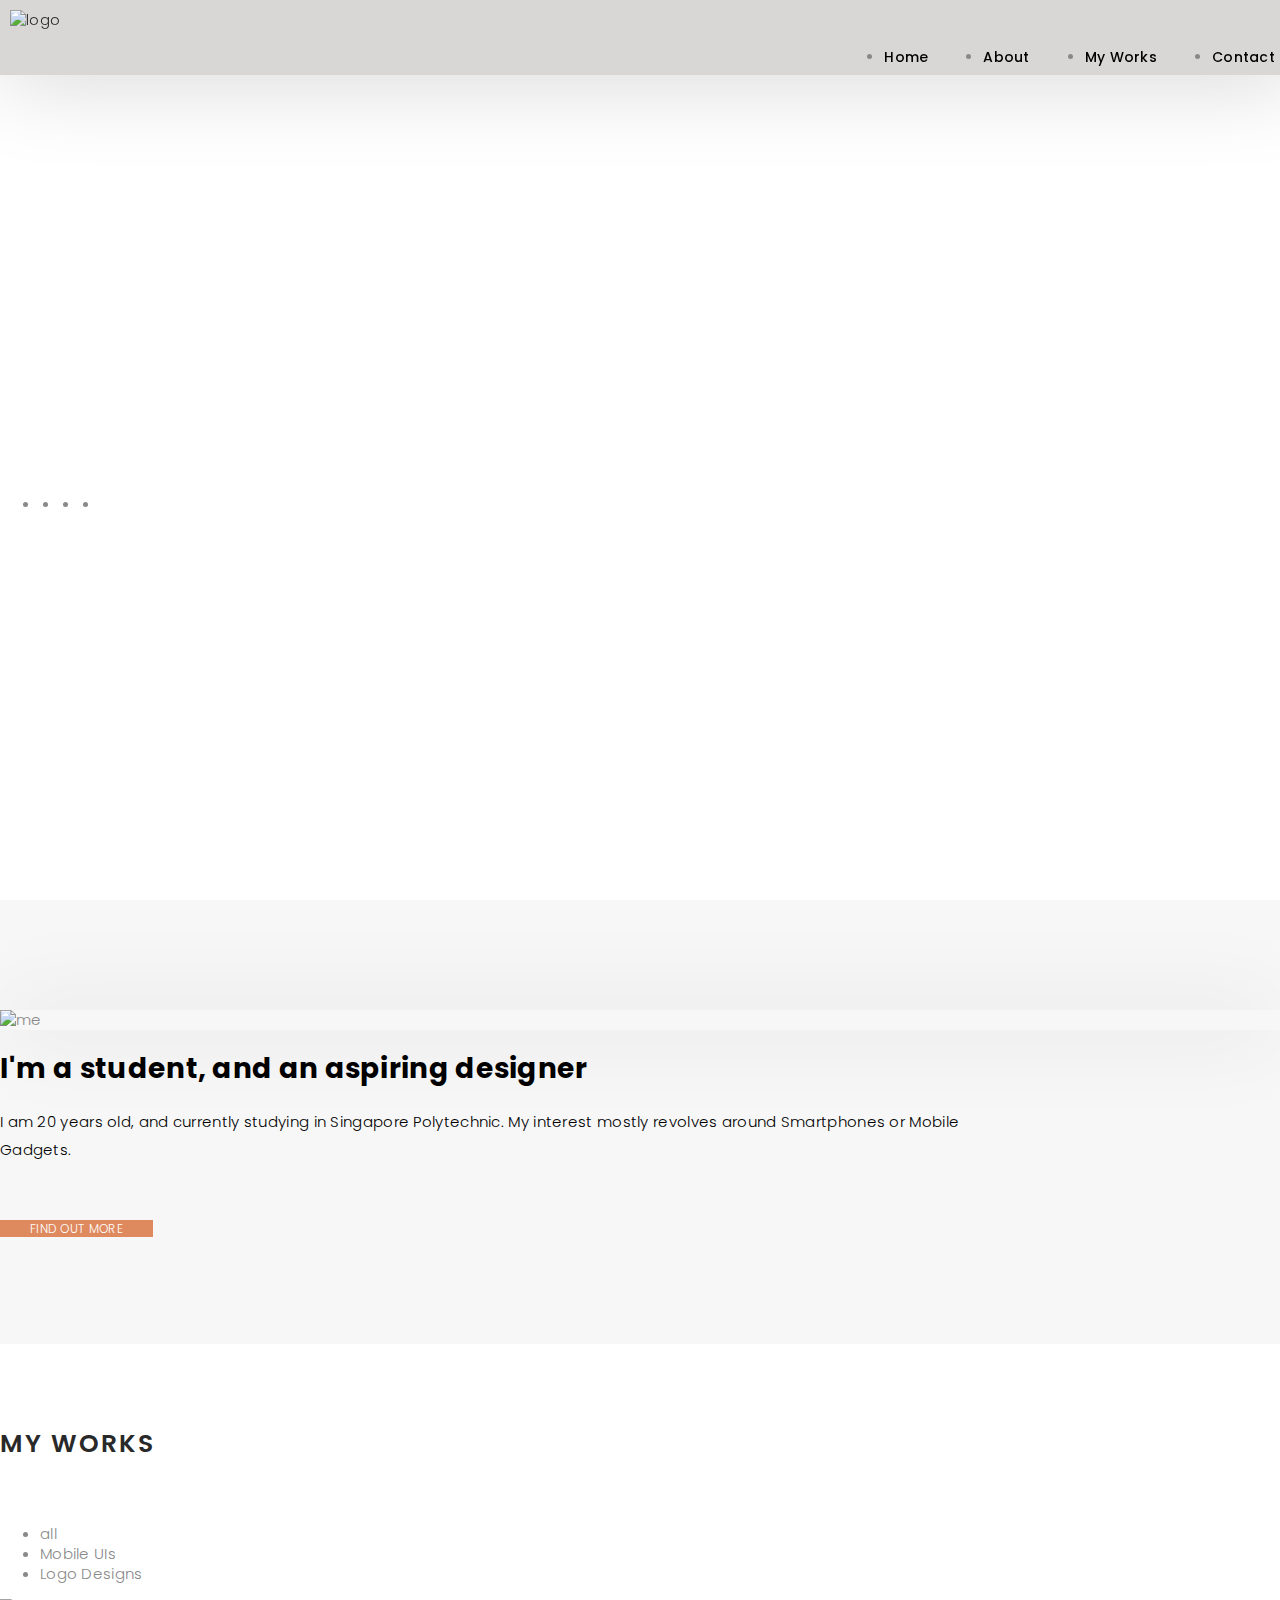
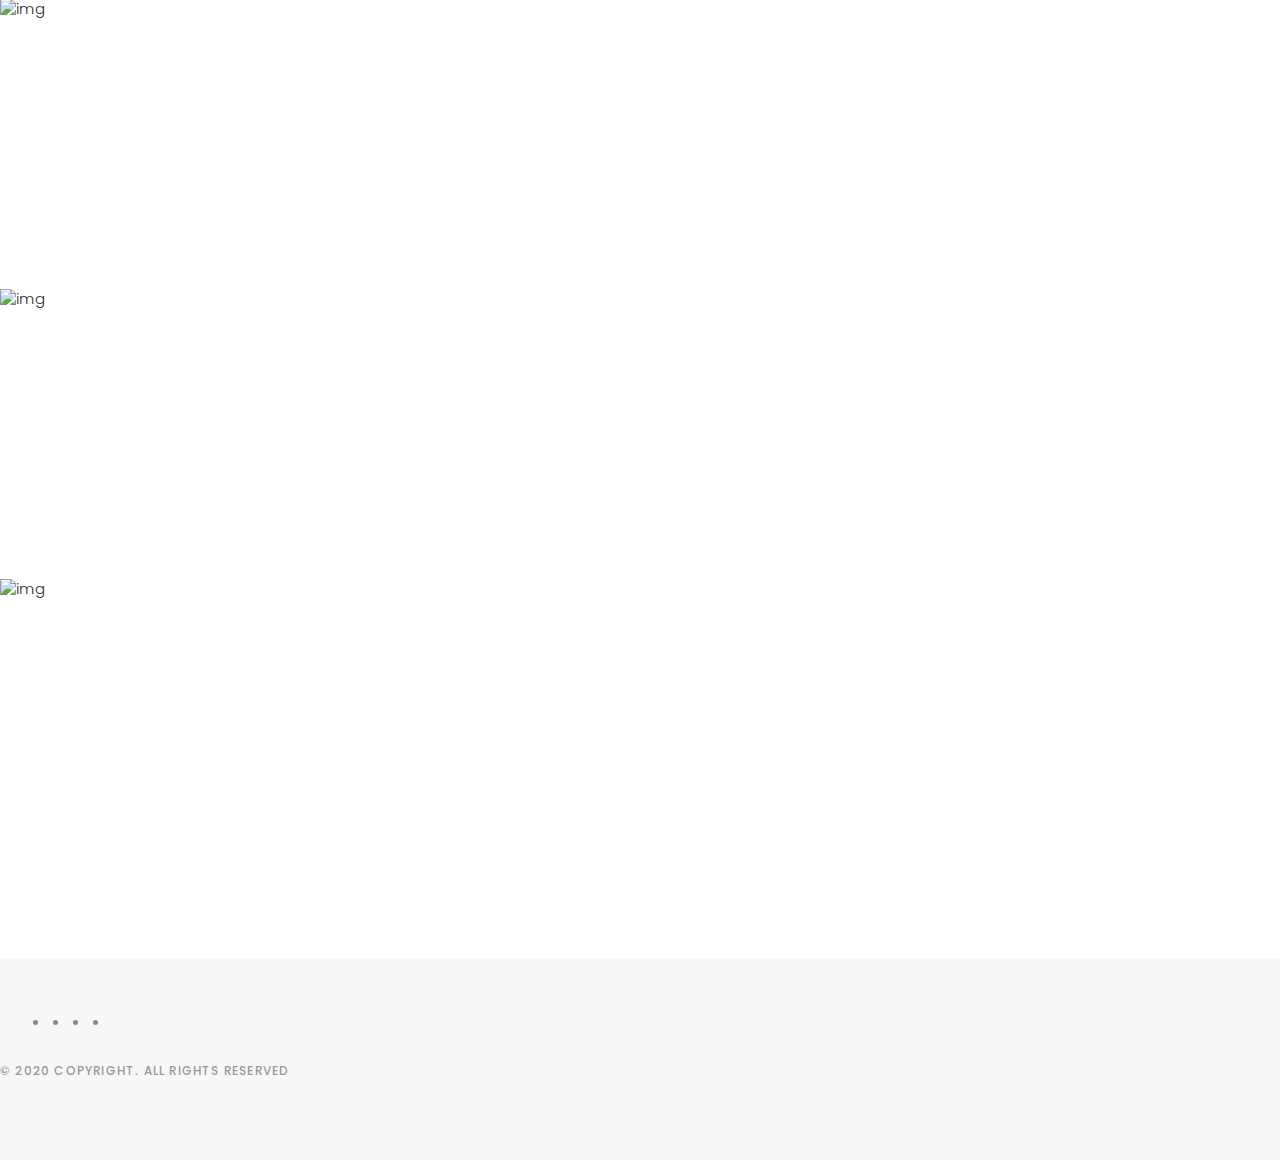
==== index.html @ abecac4b "Update index.html" ====
<!DOCTYPE html>
<html lang="en">

<head>
    <!-- meta -->
    <meta charset="utf-8">
    <meta content="width=device-width, initial-scale=1.0" name="viewport">

    <title>Nurafian Z | Home</title>
    <meta content="" name="keywords">
    <meta content="" name="description">

    <!-- Google Fonts -->
    <link href="https://fonts.googleapis.com/css?family=Poppins:300,300i,400,400i,500,500i,600,600i,700,700i"
        rel="stylesheet">

    <!-- Bootstrap CSS File -->
    <link href="lib/bootstrap/css/bootstrap.min.css" rel="stylesheet">

    <!-- Libraries CSS Files -->
    <link href="lib/ionicons/css/ionicons.min.css" rel="stylesheet">
    <link href="lib/owlcarousel/assets/owl.carousel.min.css" rel="stylesheet">
    <link href="lib/magnific-popup/magnific-popup.css" rel="stylesheet">
    <link href="lib/hover/hover.min.css" rel="stylesheet">

    <!-- Main Stylesheet File -->
    <link href="css/index.css" rel="stylesheet">

    <!-- Responsive css -->
    <link href="css/index_responsive.css" rel="stylesheet">

    <!-- Favicon -->
    <link rel="shortcut icon" href="images/favicon.png">

    <!-- JavaScript Libraries -->
    <script src="lib/jquery/jquery.min.js"></script>
    <script src="lib/jquery/jquery-migrate.min.js"></script>
    <script src="lib/typed/typed.js"></script>
    <script src="lib/bootstrap/js/bootstrap.bundle.min.js"></script>
    <script src="lib/owlcarousel/owl.carousel.min.js"></script>
    <script src="lib/magnific-popup/magnific-popup.min.js"></script>
    <script src="lib/isotope/isotope.pkgd.min.js"></script>

    <!-- Local JavaScript File -->
    <script src="js/index.js"></script>
</head>

<body>

    <!-- start section navbar -->
    <nav id="main-nav">
        <div class="row">
            <div class="container">

                <div class="logo">
                    <a href="index.html"><img src="images/Logo.png" alt="logo"></a>
                </div>

                <div class="responsive"><i data-icon="m" class="ion-navicon-round"></i></div>

                <ul class="nav-menu list-unstyled">
                    <li><a href="#header" class="menu-active">Home</a></li>
                    <li><a href="#about">About</a></li>
                    <li><a href="#myworks">My Works</a></li>
                    <li><a href="#not-done-yet">Contact</a></li>
                </ul>

            </div>
        </div>
    </nav>
    <!-- End section navbar -->


    <!-- start section header -->
    <div id="header" class="home">

        <div class="container">
            <div class="header-content">
                <h1>Howdy! <br> I'm <span class="typed"></span></h1>
                <p>A Student, an aspiring UX Designer</p>

                <ul class="list-unstyled list-social">
                    <li><a href="https://www.facebook.com/Gumokz"><i class="ion-social-facebook"></i></a></li>
                    <li><a href="https://twitter.com/_nrf_z"><i class="ion-social-twitter"></i></a></li>
                    <li><a href="https://www.instagram.com/nrfz._"><i class="ion-social-instagram"></i></a></li>
                    <li><a href="https://www.linkedin.com/in/nurafian-zulkifli"><i class="ion-social-linkedin"></i></a>
                    </li>
                </ul>
            </div>
        </div>
    </div>
    <!-- End section header -->


    <!-- start section about us -->
    <div id="about" class="paddsection">
        <div class="container">
            <div class="row justify-content-between">

                <div class="col-lg-4 ">
                    <div class="div-img-bg">
                        <div class="about-img">
                            <img src="images/me.jpg" class="img-responsive" alt="me">
                        </div>
                    </div>
                </div>

                <div class="col-lg-7">
                    <div class="about-descr">

                        <p class="p-heading">I'm a student, and an aspiring designer</p>
                        <p class="separator">I am 20 years old, and currently studying in Singapore Polytechnic. My
                            interest mostly revolves around Smartphones or Mobile Gadgets.</p> <br><br>
                        <a href="about.html" class="btn btn-primary btn-lg" role="button">Find out more</a>
                    </div>

                </div>
            </div>
        </div>
    </div>
    <!-- end section about us -->


    <!-- start section portfolio -->
    <div id="myworks" class="text-center paddsection">

        <div class="container">
            <div class="section-title text-center">
                <h2>My Works</h2>
            </div>
        </div>

        <div class="container">
            <div class="row">
                <div class="col-md-12">

                    <div class="portfolio-list">

                        <ul class="nav list-unstyled" id="portfolio-flters">
                            <li class="filter filter-active" data-filter=".all">all</li>
                            <li class="filter" data-filter=".mobileui">Mobile UIs</li>
                            <li class="filter" data-filter=".logodesign">Logo Designs</li>
                        </ul>

                    </div>

                    <div class="portfolio-container">

                        <div class="col-lg-4 col-md-6 portfolio-thumbnail all mobileui">
                            <a class="popup-img" href="images/portfolio/frc.png">
                                <img src="images/portfolio/frc.png" alt="img">
                            </a>
                        </div>

                        <div class="col-lg-4 col-md-6 portfolio-thumbnail all mobileui">
                            <a class="popup-img" href="images/portfolio/fls.png">
                                <img src="images/portfolio/fls.png" alt="img">
                            </a>
                        </div>

                        <div class="col-lg-4 col-md-6 portfolio-thumbnail all logodesign">
                            <a class="popup-img" href="images/portfolio/ffl.png">
                                <img src="images/portfolio/ffl.png" alt="img">
                            </a>
                        </div>
                    </div>
                </div>
            </div>
        </div>

    </div>
    <!-- End section portfolio -->


    <!-- start section footer -->
    <div id="footer" class="text-center">
        <div class="container">
            <div class="socials-media text-center">

                <ul class="list-unstyled">
                    <li><a href="https://www.facebook.com/Gumokz"><i class="ion-social-facebook"></i></a></li>
                    <li><a href="https://twitter.com/_nrf_z"><i class="ion-social-twitter"></i></a></li>
                    <li><a href="https://www.instagram.com/nrfz._"><i class="ion-social-instagram"></i></a></li>
                    <li><a href="https://www.linkedin.com/in/nurafian-zulkifli"><i class="ion-social-linkedin"></i></a>
                    </li>
                </ul>

            </div>

            <p>&copy; 2020 Copyright. All rights reserved</p>
        </div>
    </div>
    <!-- End section footer -->

</body>

</html>
---- css/index.css ----
/*-----------------------------------------------------------------------------------*/
/*  General Styling
/*-----------------------------------------------------------------------------------*/

html {
    scroll-behavior: smooth;
}

body {
    background: #ffffff;
    color: #898989;
    font-family: 'Poppins', Arial;
    font-size: 15px;
    font-weight: 300;
    line-height: 20px;
    letter-spacing: 0.02em;
    overflow-x: hidden;
    margin: 0 auto;
    padding: 0;
    box-sizing: border-box;
}

h1, h3, h5, h6 {
    margin: 0;
}

h2 {
    margin: 0;
    color: #292929;
    font-weight: 600;
}

h4 {
    margin: 0;
    color: #292929;
    font-size: 14px;
    font-weight: 600;
}

a {
    color: #292929;
    text-decoration: none !important;
    transition: all 0.5s ease-in-out 0s;
}

a:hover {
    transition: all 0.5s ease-in-out 0s;
}

a:hover, a:focus {
    color: #b8a07e;
    text-decoration: underline;
}

nav ul li a {
    padding: 2px 0 0 0;
    position: relative;
    display: block;
    font-size: 12px;
    color: #999999;
    letter-spacing: 0.1em;
    font-weight: 500;
    line-height: 14px;
    text-transform: uppercase;
    transition: all 0.5s ease-in-out 0s;
}

p {
    margin: 25px 0;
    padding: 0;
    font-size: 15px;
    color: #999999;
    line-height: 28px;
}

.btn {
    background: #333;
    border: medium none;
    border-radius: 0;
    color: #fff;
    font-size: 12px;
    height: 50px;
    line-height: 50px;
    padding: 0 30px;
    text-transform: uppercase;
}

.btn:hover, .btn:focus {
    color: #fff;
}

.padDiv {
    padding: 30px 20px;
}

.section-title {
    margin-bottom: 70px;
}

.section-title h2 {
    font-size: 25px;
    letter-spacing: 2px;
    text-transform: uppercase;
}

.form-control {
    background-color: transparent;
    border: 1px solid #999;
    border-radius: 0;
    color: #999999;
    font-size: 12px;
    font-weight: 500;
    height: 50px;
    letter-spacing: 0.1em;
    padding-left: 10px;
    margin: 0 0 25px 0;
    line-height: 14px;
    text-transform: uppercase;
}

.form-control:focus {
    box-shadow: none;
    outline: 0 none;
}

.paddsection {
    padding-top: 90px;
    padding-bottom: 90px;
}

.paddsections {
    padding-top: 90px;
    padding-bottom: 90px !important;
}

.hvr-shutter-in-horizontal::before {
    background: #333;
}

.hvr-shutter-in-horizontal:hover {
    background: #b8a07e;
}

.mb-30 {
    margin-bottom: 30px;
}


/*-----------------------------------------------------------------------------------*/
/*  Navbar Top
/*-----------------------------------------------------------------------------------*/

nav {
    position: fixed;
    background: rgba(214, 211, 211, 0.931);
    z-index: 1000;
    width: 100%;
    padding: 10px;
    box-shadow: 0px 2px 92px 0px rgba(0, 0, 0, 0.18);
}

.nav-menu {
    float: right;
    line-height: 32px;
    margin-bottom: 0;
    padding-top: 16px;
}

nav ul li {
    float: left;
    margin-right: 15px;
    font-family: 'Poppins', sans-serif;
    font-size: 14px;
    margin-left: 40px;
}

nav ul li a {
    padding: 2px 0 0 0;
    position: relative;
    display: block;
    font-size: 14px;
    color: #000;
    font-family: 'Poppins', helvetica;
    font-weight: 500;
    line-height: 16px;
    text-transform: uppercase;
    letter-spacing: 0.02em;
    text-transform: capitalize;
}

.logo {
    float: left;
}

.logo img {
    width: 95px;
    height: 60px;
}

.responsive {
    display: none;
    font-size: 23px;
}

.active {
    color: #afafaf;
}


/*----------------------------------------------------------------------------------*/
/*  Header
/*-----------------------------------------------------------------------------------*/

#header {
    background: url("../images/header.png") repeat scroll center center / cover;
    height: 100vh;
    width: 100%;
}

#header .header-content {
    height: 100vh;
    text-align: left;
    width: 100%;
    display: flex;
    justify-content: center;
    flex-direction: column;
}

.header-content h1 {
    font-size: 40px;
    font-weight: 700;
    margin-bottom: 10px;
    text-transform: uppercase;
    color: #fff;
}

.header-content p {
    font-size: 13px;
    letter-spacing: 5px;
    margin-top: 0;
    margin-bottom: 30px;
    text-transform: capitalize;
    color: #fff;
    font-weight: 500;
}

.header-content .list-social li {
    float: left;
    margin-right: 20px;
}

.header-content .list-social li i {
    color: #fff;
    font-size: 15px;
}


/*-----------------------------------------------------------------------------------*/
/*  About
/*-----------------------------------------------------------------------------------*/

#about {
    width: 100%;
    height: auto;
    background: #f7f7f7;
    padding-top: 110px;
}

#about .div-img-bg {
    box-shadow: 0px 0px 85px 0px rgba(0, 0, 0, 0.144);
}

#about .div-img-bg .about-img img {
    width: 100%;
    height: 400px;
    object-fit: cover;
}

#about .about-descr .p-heading {
    font-family: 'Poppins', serif;
    font-size: 28px;
    text-align: left;
    font-weight: bold;
    color: #000;
}

#about .about-descr .separator {
    max-width: 80%;
    margin-bottom: 0;
    text-align: left;
    color: #000;
}

#about .btn-primary {
    background-color: #DE895E;
    width: 90%;
}


/*-----------------------------------------------------------------------------------*/
/*  Portfolio
/*-----------------------------------------------------------------------------------*/

#portfolio {
    position: relative;
    padding-bottom: 50px;
}

#portfolio .portfolio-list {
    margin-bottom: 50px;
}

#portfolio .portfolio-list .nav {
    display: inline-block;
    margin: 0;
}

#portfolio .portfolio-list .nav li {
    margin: 0 40px 0 0;
    float: left;
    font-size: 14px;
    color: #999999;
    line-height: 16px;
    cursor: pointer;
    font-family: 'Poppins', helvetica;
    font-weight: 500;
    letter-spacing: 0.02em;
    text-transform: capitalize;
    -moz-transition: all 0.5s ease-in-out 0s;
    -ms-transition: all 0.5s ease-in-out 0s;
    -o-transition: all 0.5s ease-in-out 0s;
    -webkit-transition: all 0.5s ease-in-out 0s;
    transition: all 0.5s ease-in-out 0s;
}

#portfolio .portfolio-list .nav li:hover, #portfolio .portfolio-list .nav li.filter-active {
    color: #b8a07e;
    -moz-transition: all 0.5s ease-in-out 0s;
    -ms-transition: all 0.5s ease-in-out 0s;
    -o-transition: all 0.5s ease-in-out 0s;
    -webkit-transition: all 0.5s ease-in-out 0s;
    transition: all 0.5s ease-in-out 0s;
}

#portfolio .portfolio-container {
    display: inline-block;
    margin-bottom: 50px;
    width: 100%;
}

.portfolio-thumbnail {
    margin-bottom: 30px;
    overflow: hidden;
    min-height: 260px;
}

.portfolio-thumbnail img {
    max-width: 100%;
}


/*-----------------------------------------------------------------------------------*/
/*  Footer
/*-----------------------------------------------------------------------------------*/

#footer {
    background: #f7f7f7;
    padding-top: 50px;
    padding-bottom: 50px;
}

#footer .socials-media {
    width: 100%;
}

#footer .socials-media ul {
    display: inline-block;
    float: none;
    margin: 0 0 20px 0;
}

#footer .socials-media ul li {
    float: left;
    margin-left: 10px;
    margin-right: 10px;
}

#footer .socials-media ul li a {
    font-size: 24px;
    color: #999;
    letter-spacing: 0.1em;
    font-weight: 500;
    background: transparent;
    text-transform: uppercase;
    -moz-transition: all 0.5s ease-in-out 0s;
    -ms-transition: all 0.5s ease-in-out 0s;
    -o-transition: all 0.5s ease-in-out 0s;
    -webkit-transition: all 0.5s ease-in-out 0s;
    transition: all 0.5s ease-in-out 0s;
}

#footer .socials-media ul li a:hover {
    color: #b8a07e;
    -moz-transition: all 0.5s ease-in-out 0s;
    -ms-transition: all 0.5s ease-in-out 0s;
    -o-transition: all 0.5s ease-in-out 0s;
    -webkit-transition: all 0.5s ease-in-out 0s;
    transition: all 0.5s ease-in-out 0s;
}

#footer p {
    font-size: 12px;
    letter-spacing: 0.1em;
    font-weight: 500;
    margin-top: 0;
    text-transform: uppercase;
}

.credits {
    font-size: 13px;
}
---- css/index_responsive.css ----
/*-----------------------------------------------------------------------------------*/ 
/* Width between 1200x to 0
/*-----------------------------------------------------------------------------------*/ 

@media (min-width: 1200px) {}


/*-----------------------------------------------------------------------------------*/ 
/* Width between 992px to 1199px
/*-----------------------------------------------------------------------------------*/ 

@media (min-width: 992px) and (max-width: 1199px) {}


/*-----------------------------------------------------------------------------------*/ 
/* Width between 768px to 991px
/*-----------------------------------------------------------------------------------*/ 

@media (min-width: 768px) and (max-width: 991px) {
    /* Navbar */
    nav {
        padding: 10px 15px;
    }
    .nav-menu {
        margin-top: 40px;
        display: none;
        float: none;
        width: 100%;
    }
    .nav-menu li {
        float: none;
        width: 100%;
        text-align: center;
        border-bottom: 1px solid #acacac;
        line-height: 45px;
        margin-left: 0;
        padding-top: 10px;
        padding-bottom: 10px;
    }
    .responsive {
        float: right;
        padding-top: 15px;
        display: block;
    }

    /* About */
    .head-info .header-content .cmaster h1 {
        font-size: 32px;
    }
    #about .div-img-bg {
        padding: 0;
    }
    #about .div-img-bg .about-img img {
        margin-top: 0%;
        margin-left: calc(0% - 0px);
    }
    #about .about-descr .p-heading {
        font-size: 20px;
        text-align: center;
    }
    #about .about-descr .separator {
        max-width: 100%;
        margin-bottom: 0;
    }
    #about .btn-primary {
        width: 100%;
    }
    
    /* portfolio */
    #portfolio .portfolio-list .nav li {
        float: none;
        margin: 20px;
        display: inline-block;
    }

    /* Footer */
    #footer .socials-media ul li {
        margin-right: 0;
        margin-left: 0;
        float: none;
        display: inline-block;
    }
}


/*-----------------------------------------------------------------------------------*/ 
/* Width between 767px to 0
/*-----------------------------------------------------------------------------------*/ 

@media (max-width: 767px) {
    /* Navbar */
    nav {
        padding: 20px 15px;
    }
    .nav-menu {
        margin-top: 40px;
        display: none;
        float: none;
        width: 100%;
    }
    .nav-menu li {
        float: none;
        width: 100%;
        text-align: center;
        border-bottom: 1px solid #acacac;
        line-height: 45px;
        margin-left: 0;
        padding-top: 10px;
        padding-bottom: 10px;
    }
    .responsive {
        float: right;
        padding-top: 15px;
        display: block;
    }

    /* Header */
    #header {
        background: url("../images/header-600.png") repeat scroll center center / cover;
        height: 100vh;
        width: 100%;
    }
    #header .header-content {
        height: 80vh;
    }
    .header-content h1 {
        font-size: 36px;
    }

    /* About */
    .head-info .header-content h1 {
        font-size: 32px;
    }
    #about .div-img-bg {
        padding: 0;
    }
    #about .div-img-bg .about-img img {
        margin-top: 0%;
        margin-left: calc(0% - 0px);
    }
    #about .about-descr .p-heading {
        font-size: 20px;
        text-align: center;
    }
    #about .about-descr .separator {
        max-width: 100%;
        margin-bottom: 0;
    }
    #about .btn-primary {
        width: 100%;
    }

    /* portfolio */
    #portfolio .portfolio-list .nav li {
        float: none;
        margin: 20px;
        display: inline-block;
    }

    /* Footer */
    #footer .socials-media ul li {
        margin-right: 0;
        margin-left: 0;
        float: none;
        display: inline-block;
    }
}


/*-----------------------------------------------------------------------------------*/ 
/* Width between 600px to 0
/*-----------------------------------------------------------------------------------*/ 

@media (max-width: 600px) {
    /* Navbar */
    nav {
        padding-top: 19px;
        padding-right: 40px;
        padding-bottom: 19px;
        padding-left: 30px;
    }
    .nav-menu {
        margin-top: 40px;
        display: none;
        float: none;
        width: 100%;
    }
    .nav-menu li {
        float: none;
        width: 100%;
        text-align: center;
        border-bottom: 1px solid #acacac;
        line-height: 45px;
        margin-left: 0;
        padding-top: 10px;
        padding-bottom: 10px;
    }
    .responsive {
        float: right;
        padding-top: 15px;
        display: block;
    }
    /*  */
    #header {
        background: url("../images/header-600.png") repeat scroll center center / cover;
        height: 100vh;
        width: 100%;
    }
    #header .header-content {
        height: 80vh;
    }
    .header-content h1 {
        font-size: 26px;
    }
    /* About */
    .head-info .header-content h1 {
        font-size: 32px;
    }
    #about .div-img-bg {
        padding: 0;
    }
    #about .div-img-bg .about-img img {
        margin-top: 0%;
        margin-left: calc(0% - 0px);
    }
    .col-lg-7 {
        margin-top: 5%;
    }
    #about .about-descr .p-heading {
        font-size: 20px;
        text-align: center;
    }
    #about .about-descr .separator {
        max-width: 100%;
        margin-bottom: 0;
    }
    /* portfolio */
    #portfolio .portfolio-list .nav li {
        float: none;
        margin: 10px;
        display: inline-block;
    }
    /* journal */
    #journal .journal-block .journal-info {
        margin-bottom: 30px;
    }
    /* Contact */
    .contact-contact {
        margin-bottom: 30px;
    }
    /* Footer */
    #footer .socials-media ul li {
        margin-right: 0;
        margin-left: 0;
        float: none;
        display: inline-block;
    }
}


/*-----------------------------------------------------------------------------------*/ 
/* Width between 480px to 0
/*-----------------------------------------------------------------------------------*/ 

@media (max-width: 480px) {
    /* Navbar */
    nav {
        padding: 20px 15px;
    }
    .nav-menu {
        margin-top: 40px;
        display: none;
        float: none;
        width: 100%;
    }
    .nav-menu li {
        float: none;
        width: 100%;
        text-align: center;
        border-bottom: 1px solid #acacac;
        line-height: 45px;
        margin-left: 0;
        padding-top: 10px;
        padding-bottom: 10px;
    }
    .responsive {
        float: right;
        padding-top: 15px;
        display: block;
    }

    /* About */
    .head-info .header-content h1 {
        font-size: 32px;
    }
    #about .div-img-bg {
        padding: 0;
    }
    #about .div-img-bg .about-img img {
        margin-top: 0%;
        margin-left: calc(0% - 0px);
    }
    #about .about-descr .p-heading {
        font-size: 20px;
        text-align: center;
    }
    #about .about-descr .separator {
        max-width: 100%;
        margin-bottom: 0;
    }

    /* Portfolio */
    #portfolio .portfolio-list .nav li {
        float: none;
        margin: 20px;
    }

    /* Footer */
    #footer .socials-media ul li {
        margin-right: 0;
        margin-left: 0;
        float: none;
        display: inline-block;
    }
}


/*-----------------------------------------------------------------------------------*/ 
/* Width between 320px to 0
/*-----------------------------------------------------------------------------------*/ 

@media (max-width: 320px) {
    /* Navbar */
    nav {
        padding: 20px 15px;
    }
    .nav-menu {
        margin-top: 40px;
        display: none;
        float: none;
        width: 100%;
    }
    .nav-menu li {
        float: none;
        width: 100%;
        text-align: center;
        border-bottom: 1px solid #acacac;
        line-height: 45px;
        margin-left: 0;
        padding-top: 10px;
        padding-bottom: 10px;
    }
    .responsive {
        float: right;
        padding-top: 15px;
        display: block;
    }

    /* About */
    .head-info .header-content h1 {
        font-size: 32px;
    }
    #about .div-img-bg {
        padding: 0;
    }
    #about .div-img-bg .about-img img {
        margin-top: 0%;
        margin-left: calc(0% - 0px);
    }
    #about .about-descr .p-heading {
        font-size: 20px;
        text-align: center;
    }
    #about .about-descr .separator {
        max-width: 100%;
        margin-bottom: 0;
    }

    /* Portfolio */
    #portfolio .portfolio-list .nav li {
        float: none;
        margin: 20px;
    }

    /* Footer */
    #footer .socials-media ul li {
        margin-right: 0;
        margin-left: 0;
        float: none;
        display: inline-block;
    }
    /* Single page */
    .entry-comments-body span {
        display: inline-block;
        margin-right: 0;
    }
}
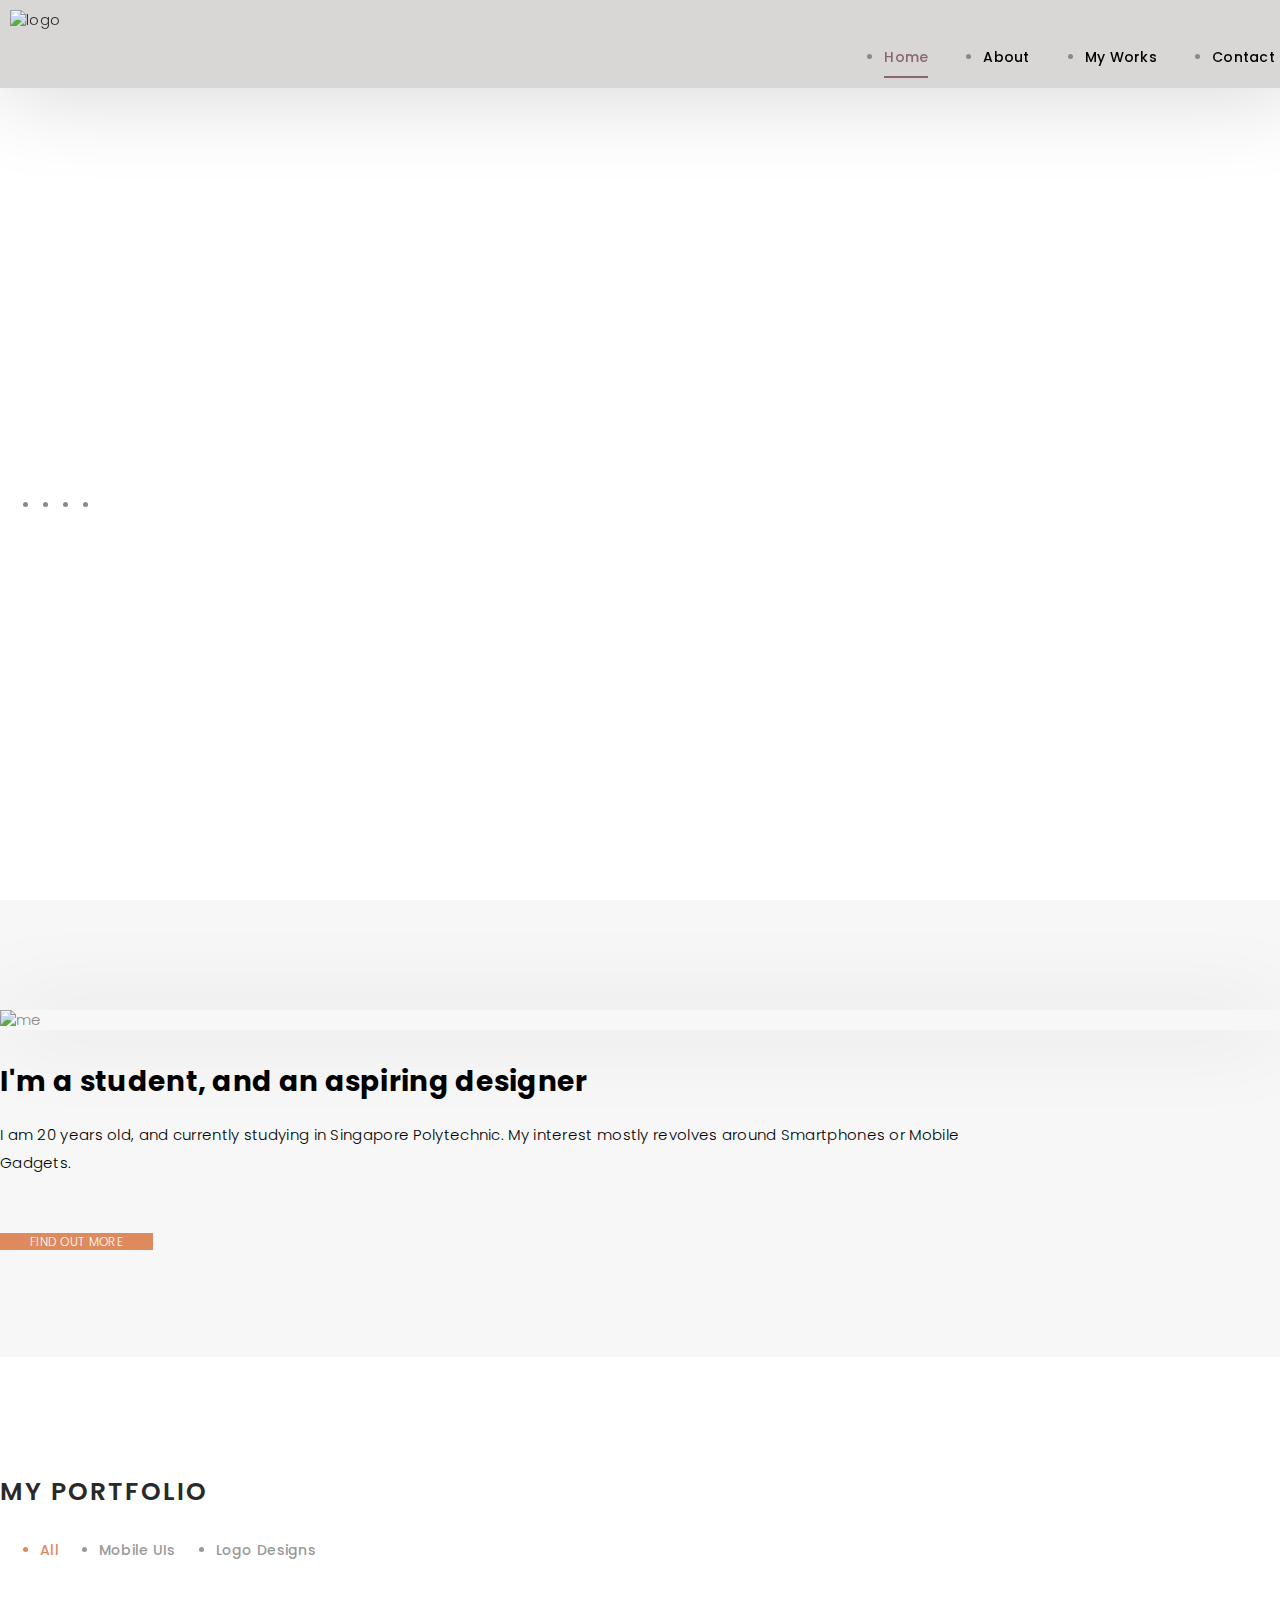
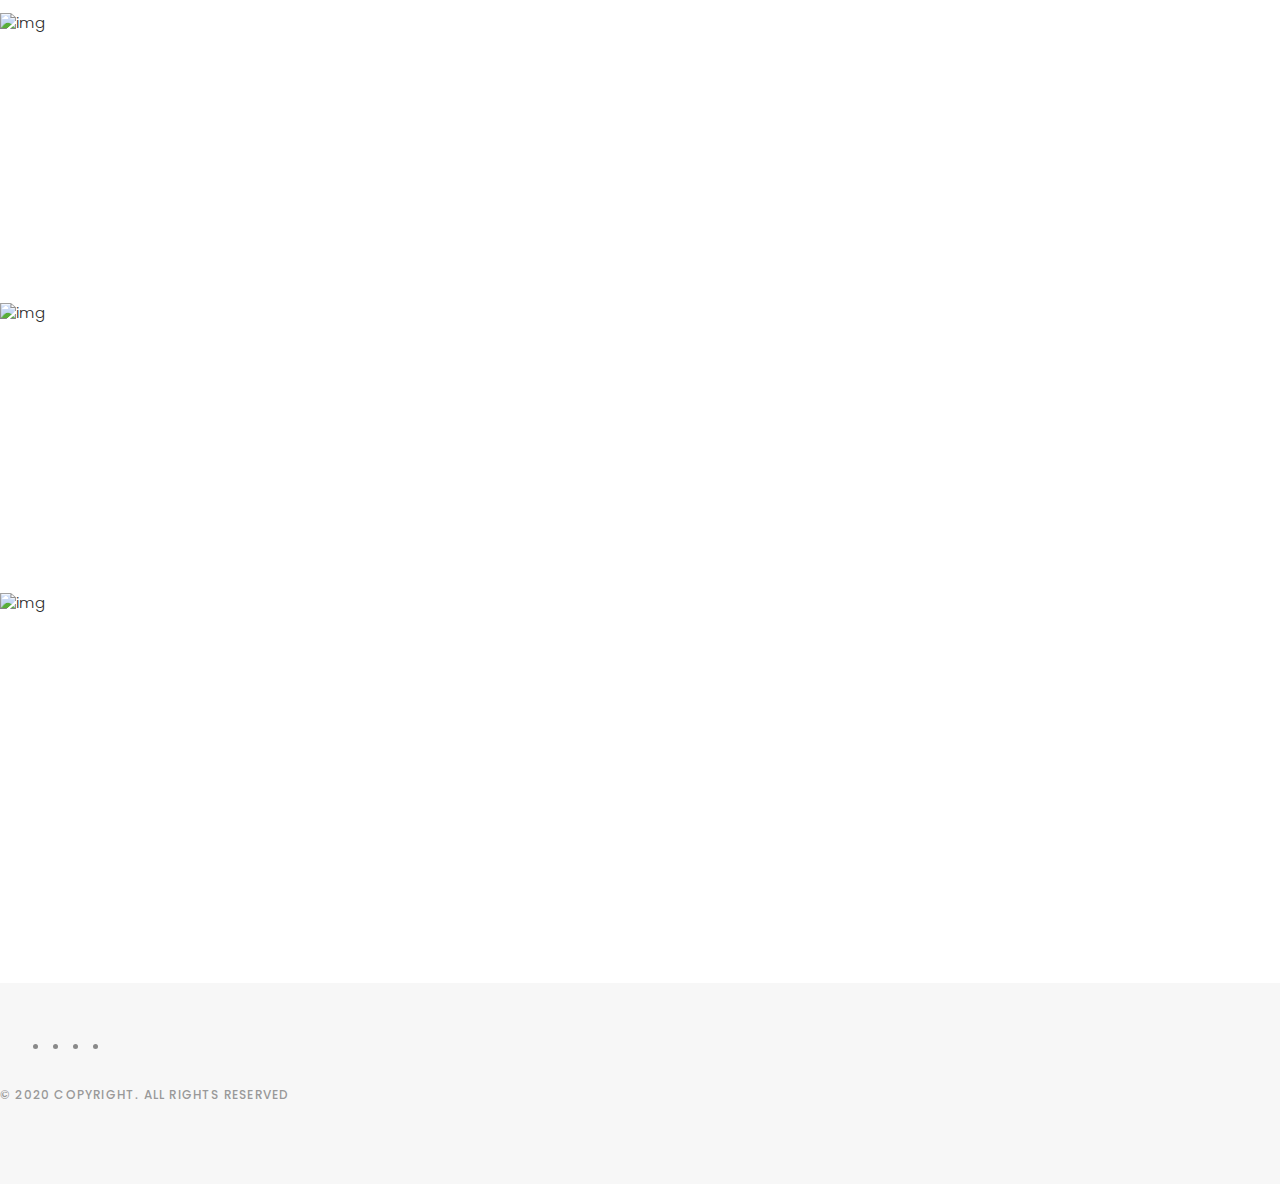
==== commit 568f7801: "Finalized for Public Viewing" ====
--- a/index.html
+++ b/index.html
@@ -47,7 +47,7 @@
 
 <body>
 
-    <!-- start section navbar -->
+    <!-- Start of NavBar -->
     <nav id="main-nav">
         <div class="row">
             <div class="container">
@@ -61,17 +61,17 @@
                 <ul class="nav-menu list-unstyled">
                     <li><a href="#header" class="menu-active">Home</a></li>
                     <li><a href="#about">About</a></li>
-                    <li><a href="#myworks">My Works</a></li>
-                    <li><a href="#not-done-yet">Contact</a></li>
+                    <li><a href="#portfolio">My Works</a></li>
+                    <li><a href="contact.html">Contact</a></li>
                 </ul>
 
             </div>
         </div>
     </nav>
-    <!-- End section navbar -->
+    <!-- End of NavBar -->
 
 
-    <!-- start section header -->
+    <!-- Start of Header -->
     <div id="header" class="home">
 
         <div class="container">
@@ -89,10 +89,10 @@
             </div>
         </div>
     </div>
-    <!-- End section header -->
+    <!-- End of Header -->
 
 
-    <!-- start section about us -->
+    <!-- Start of About -->
     <div id="about" class="paddsection">
         <div class="container">
             <div class="row justify-content-between">
@@ -118,15 +118,15 @@
             </div>
         </div>
     </div>
-    <!-- end section about us -->
+    <!-- End of About -->
 
 
-    <!-- start section portfolio -->
-    <div id="myworks" class="text-center paddsection">
+    <!-- Start of Portfolio -->
+    <div id="portfolio" class="text-center paddsection">
 
         <div class="container">
             <div class="section-title text-center">
-                <h2>My Works</h2>
+                <h2>My Portfolio</h2>
             </div>
         </div>
 
@@ -169,10 +169,10 @@
         </div>
 
     </div>
-    <!-- End section portfolio -->
+    <!-- End of Portfolio -->
 
 
-    <!-- start section footer -->
+    <!-- Start of Footer -->
     <div id="footer" class="text-center">
         <div class="container">
             <div class="socials-media text-center">
@@ -190,8 +190,10 @@
             <p>&copy; 2020 Copyright. All rights reserved</p>
         </div>
     </div>
-    <!-- End section footer -->
+    <!-- End of Footer -->
 
 </body>
 
-</html>+</html>
+
+<!-- Last Updated: 15 November 2020 -->--- a/css/index.css
+++ b/css/index.css
@@ -45,12 +45,21 @@
 
 a:hover {
     transition: all 0.5s ease-in-out 0s;
+    color:#de895e;
+}
+
+a.menu-active {
+    text-decoration: none;
+    color: #8a6573;
+    padding-bottom: 11px;
+    border-bottom: 2px solid #8a6573;
 }
 
 a:hover, a:focus {
-    color: #b8a07e;
+    color: #de895e;
     text-decoration: underline;
 }
+
 
 nav ul li a {
     padding: 2px 0 0 0;
@@ -94,7 +103,7 @@
 }
 
 .section-title {
-    margin-bottom: 70px;
+    margin-bottom: 40px;
 }
 
 .section-title h2 {
@@ -124,7 +133,7 @@
 }
 
 .paddsection {
-    padding-top: 90px;
+    padding-top: 125px;
     padding-bottom: 90px;
 }
 
@@ -300,6 +309,15 @@
 /*-----------------------------------------------------------------------------------*/
 /*  Portfolio
 /*-----------------------------------------------------------------------------------*/
+.col-lg-4 {
+    margin-bottom: 3%;
+    transition: all 0.3s ease-out;
+}
+
+.col-lg-4:hover {
+    transform: translateY(-5px) scale(1.005) translateZ(0);
+    box-shadow: 0 24px 36px rgba(0, 0, 0, 0.11), 0 24px 46px var(--box-shadow-color);
+}
 
 #portfolio {
     position: relative;
@@ -326,19 +344,11 @@
     font-weight: 500;
     letter-spacing: 0.02em;
     text-transform: capitalize;
-    -moz-transition: all 0.5s ease-in-out 0s;
-    -ms-transition: all 0.5s ease-in-out 0s;
-    -o-transition: all 0.5s ease-in-out 0s;
-    -webkit-transition: all 0.5s ease-in-out 0s;
     transition: all 0.5s ease-in-out 0s;
 }
 
 #portfolio .portfolio-list .nav li:hover, #portfolio .portfolio-list .nav li.filter-active {
-    color: #b8a07e;
-    -moz-transition: all 0.5s ease-in-out 0s;
-    -ms-transition: all 0.5s ease-in-out 0s;
-    -o-transition: all 0.5s ease-in-out 0s;
-    -webkit-transition: all 0.5s ease-in-out 0s;
+    color: #de895e;
     transition: all 0.5s ease-in-out 0s;
 }
 
@@ -358,6 +368,21 @@
     max-width: 100%;
 }
 
+.portfolio-thumbnail .p-heading {
+    font-family: 'Poppins', serif;
+    font-size: 28px;
+    text-align: center;
+    font-weight: bold;
+    color: #000;
+}
+
+.portfolio-thumbnail .p-subheading {
+    font-family: 'Poppins', serif;
+    font-size: 20px;
+    text-align: center;
+    color: #000;
+}
+
 
 /*-----------------------------------------------------------------------------------*/
 /*  Footer
@@ -392,19 +417,12 @@
     font-weight: 500;
     background: transparent;
     text-transform: uppercase;
-    -moz-transition: all 0.5s ease-in-out 0s;
-    -ms-transition: all 0.5s ease-in-out 0s;
-    -o-transition: all 0.5s ease-in-out 0s;
-    -webkit-transition: all 0.5s ease-in-out 0s;
     transition: all 0.5s ease-in-out 0s;
 }
 
 #footer .socials-media ul li a:hover {
-    color: #b8a07e;
-    -moz-transition: all 0.5s ease-in-out 0s;
-    -ms-transition: all 0.5s ease-in-out 0s;
-    -o-transition: all 0.5s ease-in-out 0s;
-    -webkit-transition: all 0.5s ease-in-out 0s;
+    color: #de895e;
+
     transition: all 0.5s ease-in-out 0s;
 }
 
@@ -418,4 +436,10 @@
 
 .credits {
     font-size: 13px;
-}+}
+
+
+
+/* 
+    Last Updated: 15 November 2020
+*/--- a/css/index_responsive.css
+++ b/css/index_responsive.css
@@ -31,7 +31,6 @@
         float: none;
         width: 100%;
         text-align: center;
-        border-bottom: 1px solid #acacac;
         line-height: 45px;
         margin-left: 0;
         padding-top: 10px;
@@ -101,8 +100,7 @@
     .nav-menu li {
         float: none;
         width: 100%;
-        text-align: center;
-        border-bottom: 1px solid #acacac;
+        text-align: center; 
         line-height: 45px;
         margin-left: 0;
         padding-top: 10px;
@@ -189,7 +187,6 @@
         float: none;
         width: 100%;
         text-align: center;
-        border-bottom: 1px solid #acacac;
         line-height: 45px;
         margin-left: 0;
         padding-top: 10px;
@@ -277,7 +274,6 @@
         float: none;
         width: 100%;
         text-align: center;
-        border-bottom: 1px solid #acacac;
         line-height: 45px;
         margin-left: 0;
         padding-top: 10px;
@@ -344,7 +340,6 @@
         float: none;
         width: 100%;
         text-align: center;
-        border-bottom: 1px solid #acacac;
         line-height: 45px;
         margin-left: 0;
         padding-top: 10px;
@@ -394,4 +389,9 @@
         display: inline-block;
         margin-right: 0;
     }
-}+}
+
+
+/* 
+    Last Updated: 15 November 2020
+*/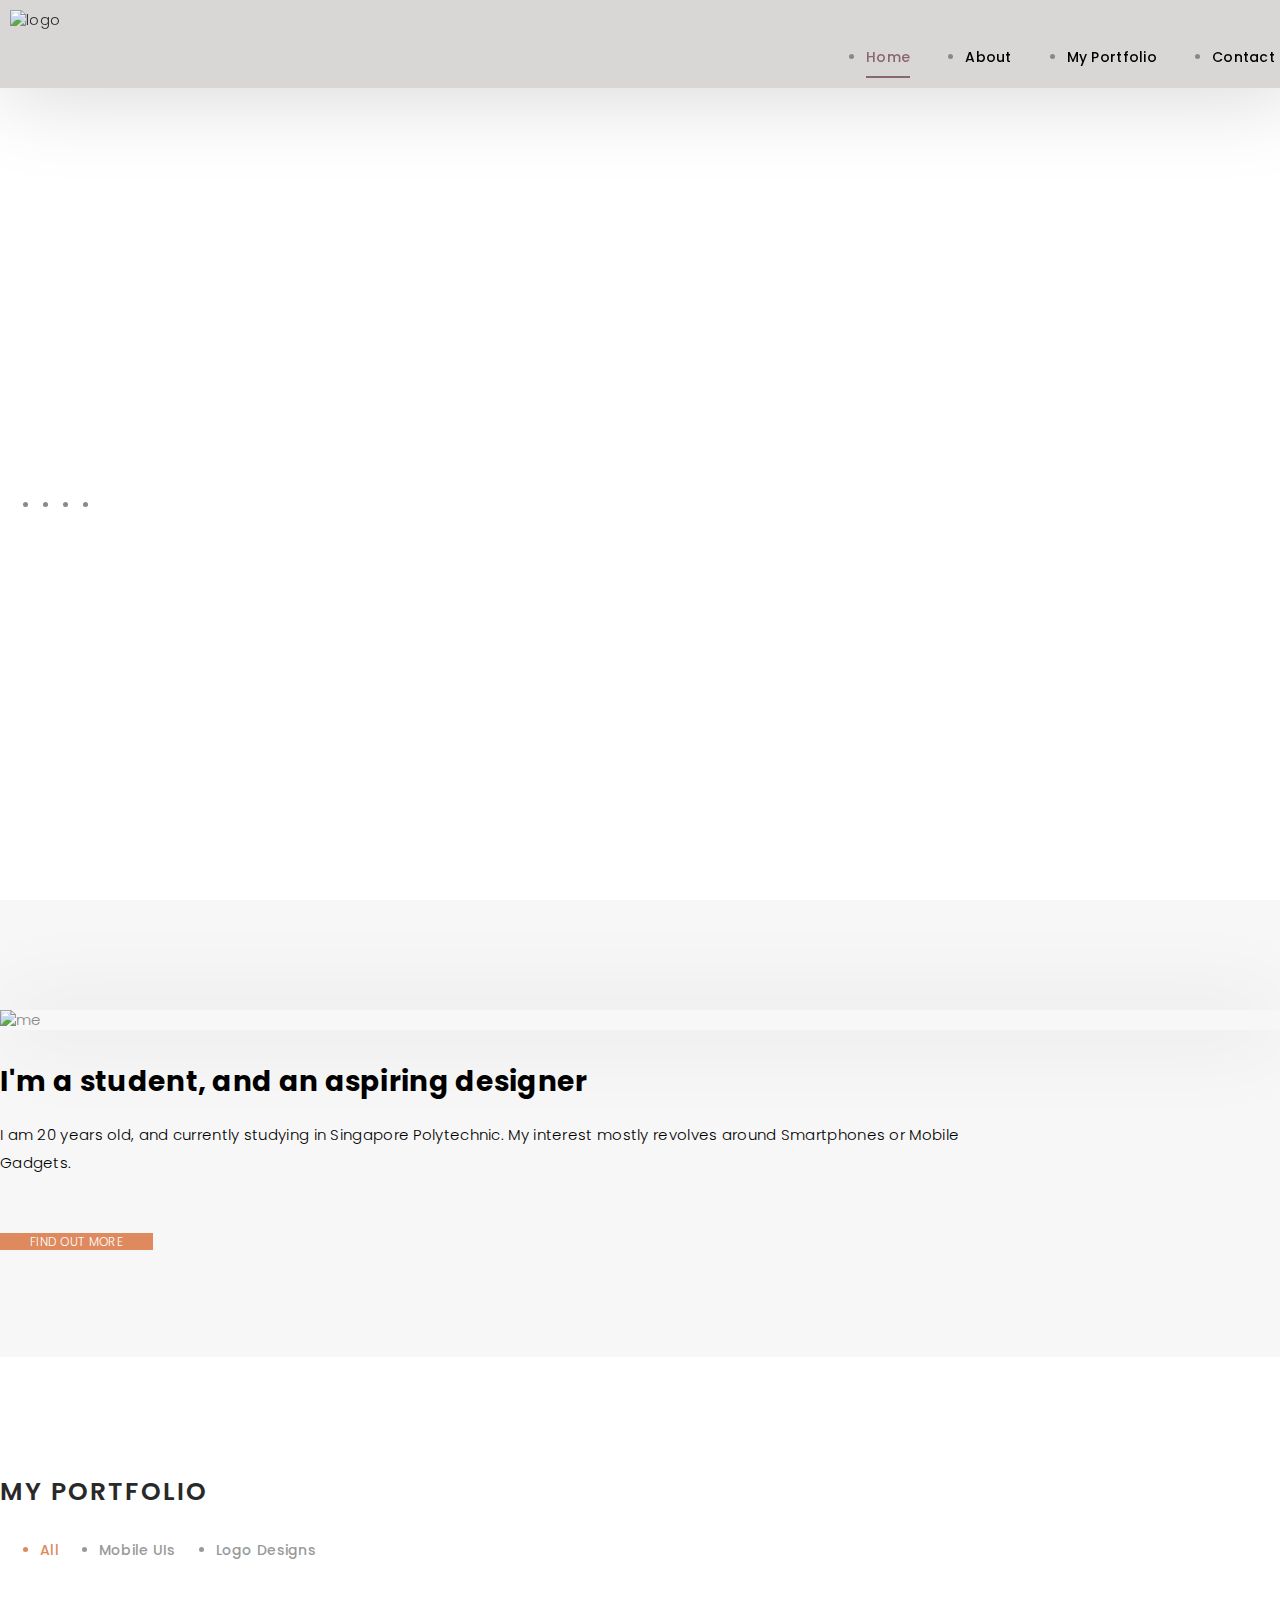
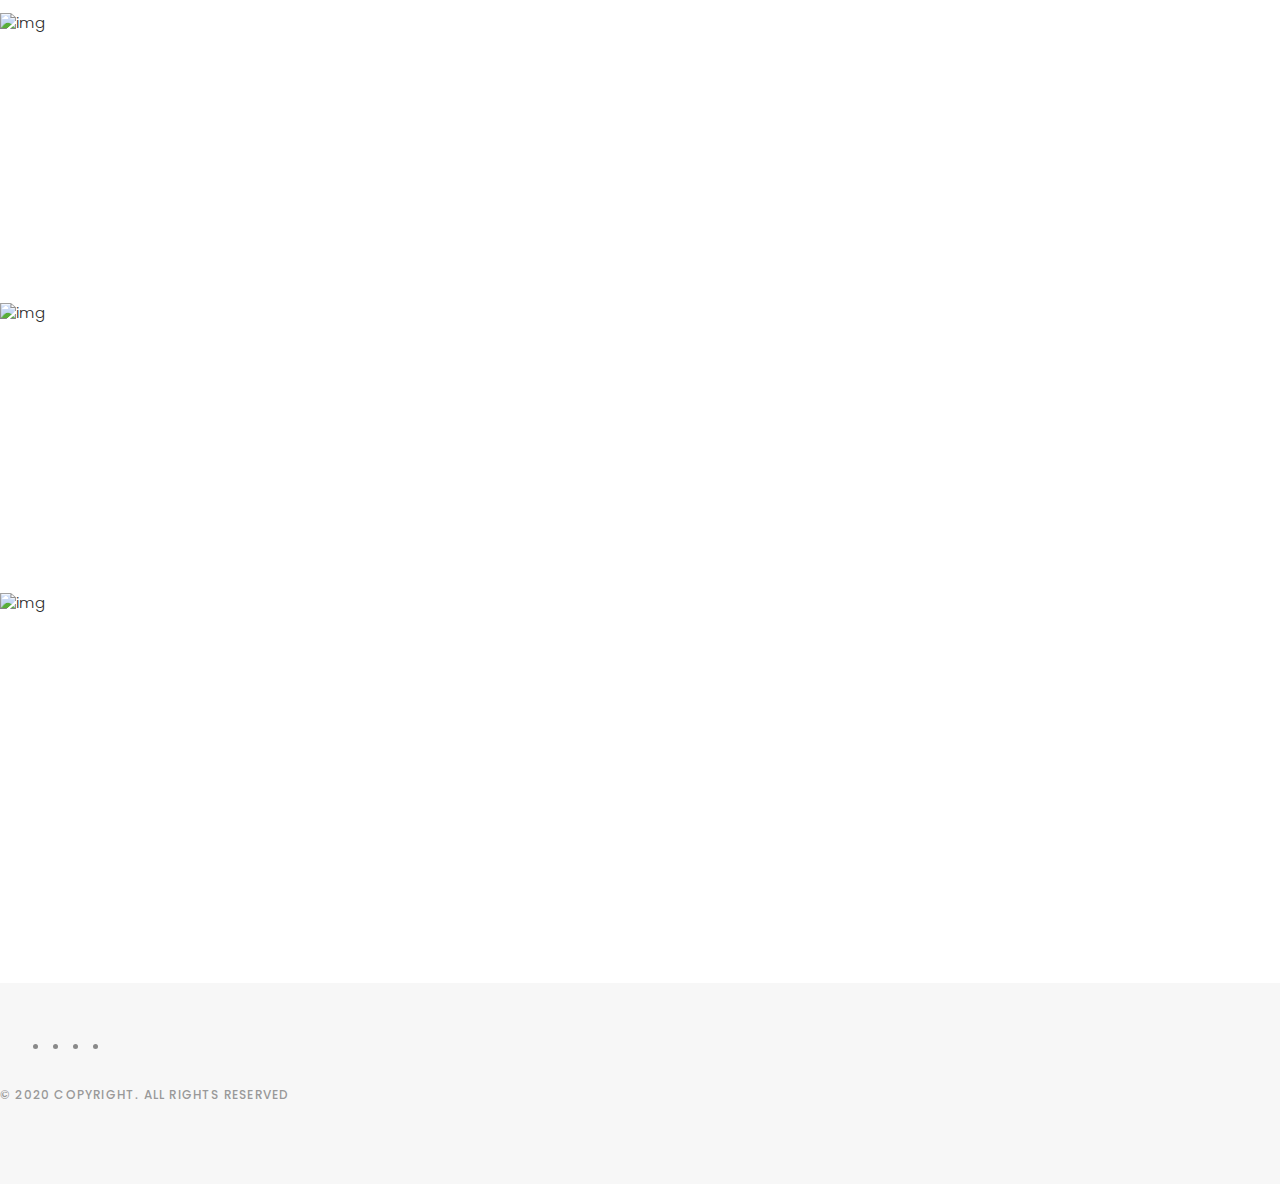
==== commit 4fe98486: "Renamed My Works > My Portfolio" ====
--- a/index.html
+++ b/index.html
@@ -61,7 +61,7 @@
                 <ul class="nav-menu list-unstyled">
                     <li><a href="#header" class="menu-active">Home</a></li>
                     <li><a href="#about">About</a></li>
-                    <li><a href="#portfolio">My Works</a></li>
+                    <li><a href="#portfolio">My Portfolio</a></li>
                     <li><a href="contact.html">Contact</a></li>
                 </ul>
 
@@ -196,4 +196,4 @@
 
 </html>
 
-<!-- Last Updated: 15 November 2020 -->+<!-- Last Updated: 18 November 2020 -->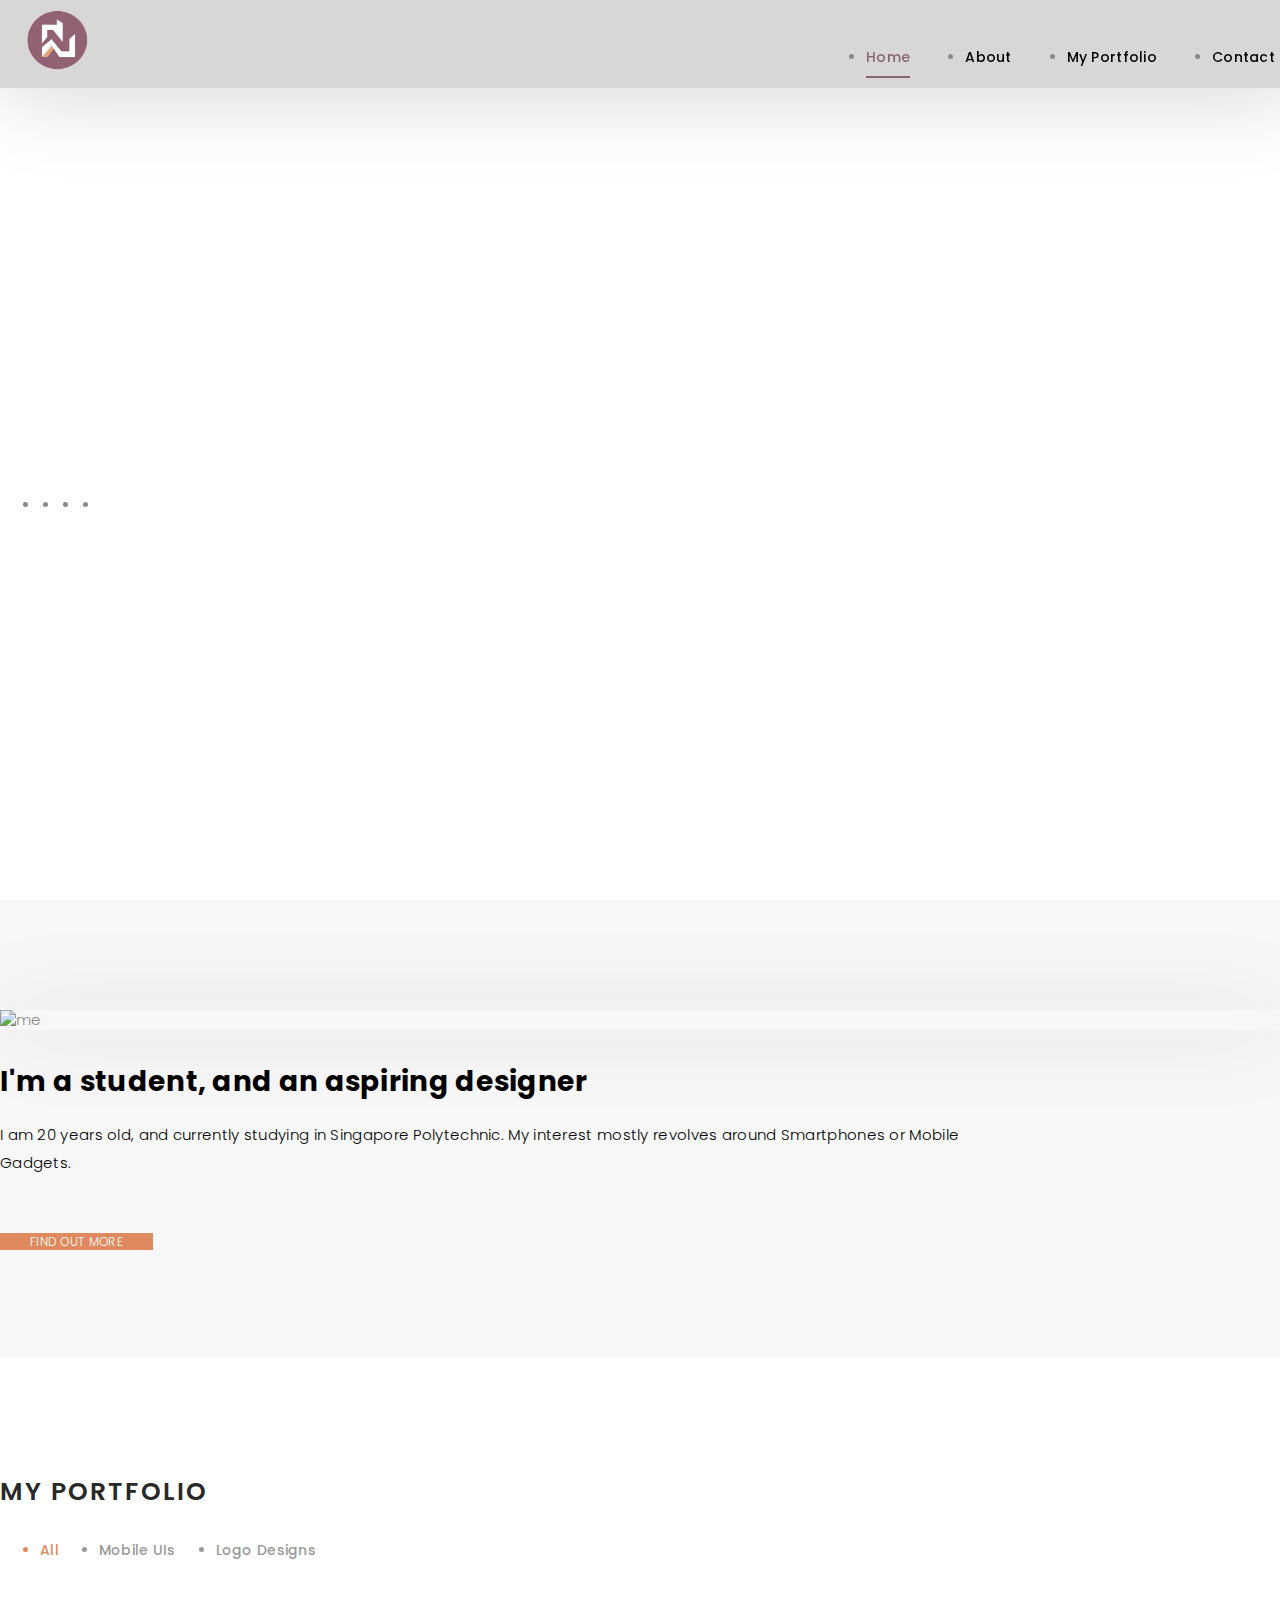
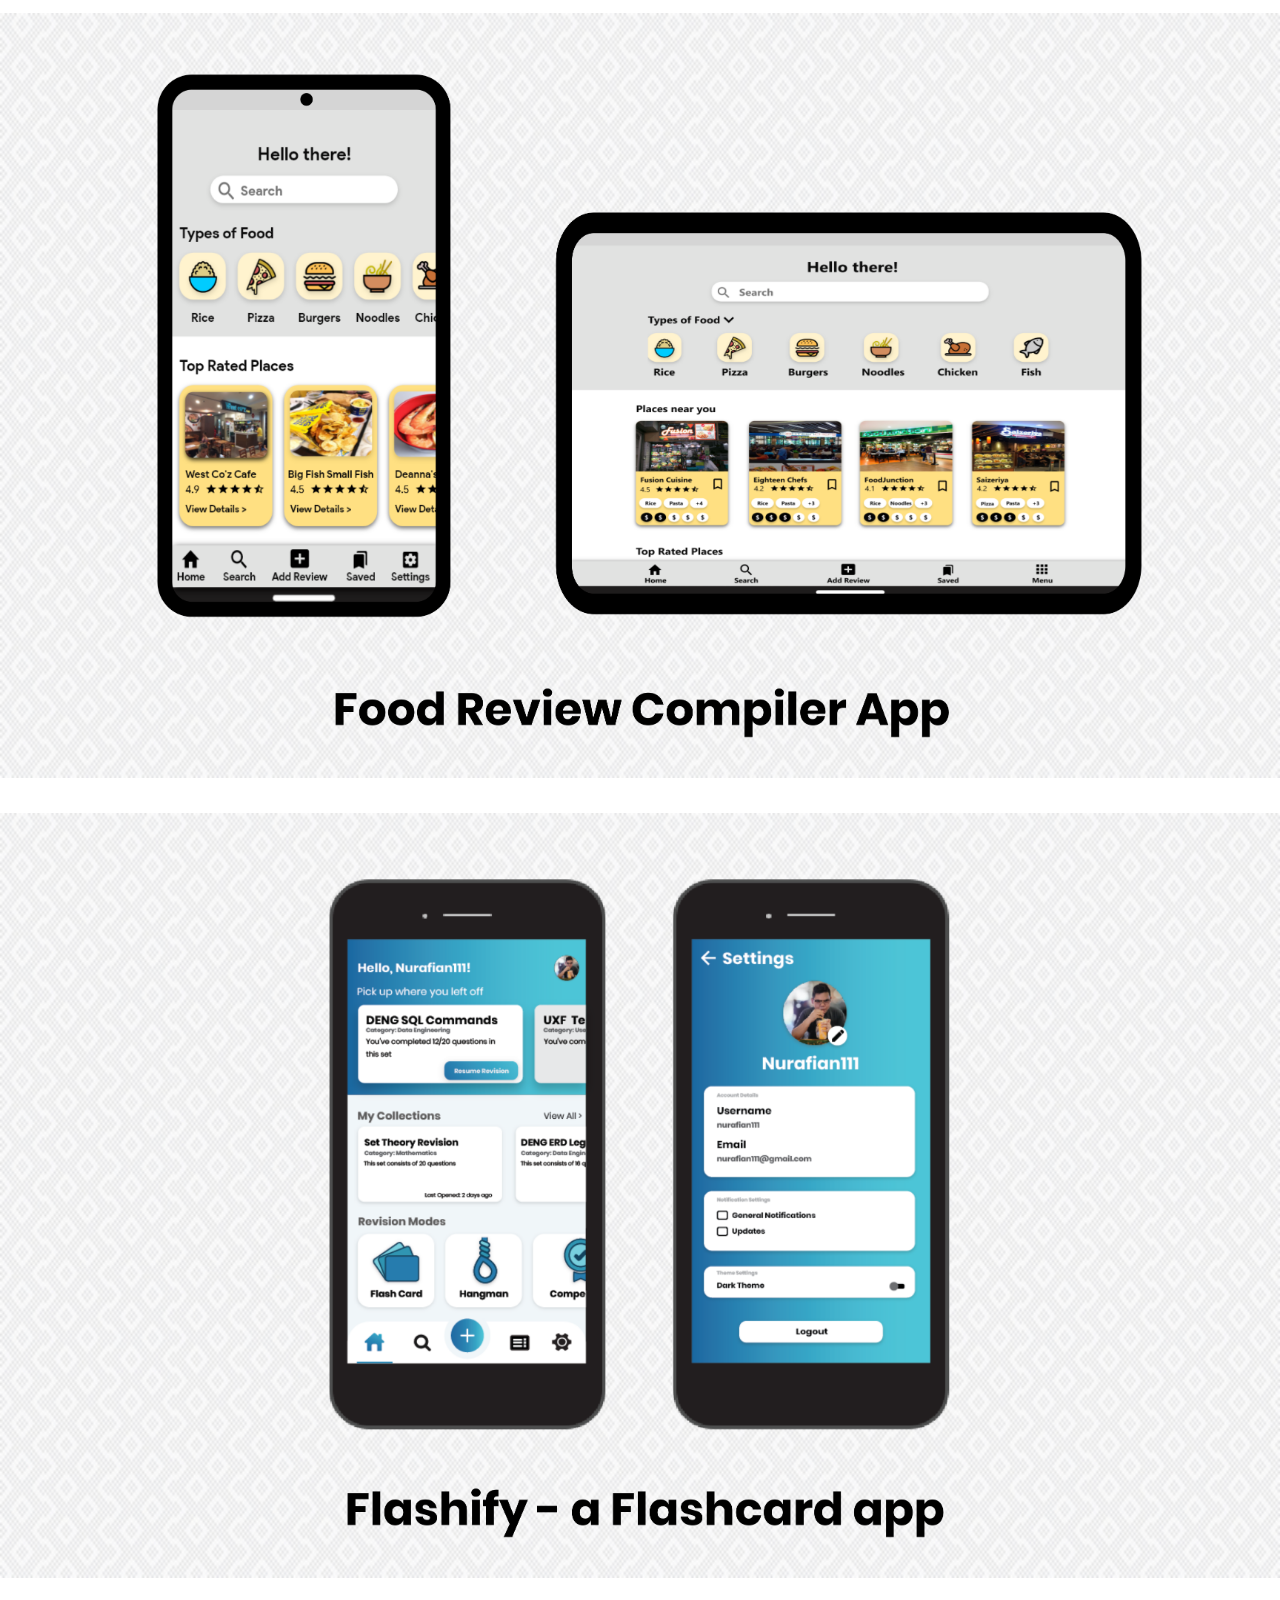
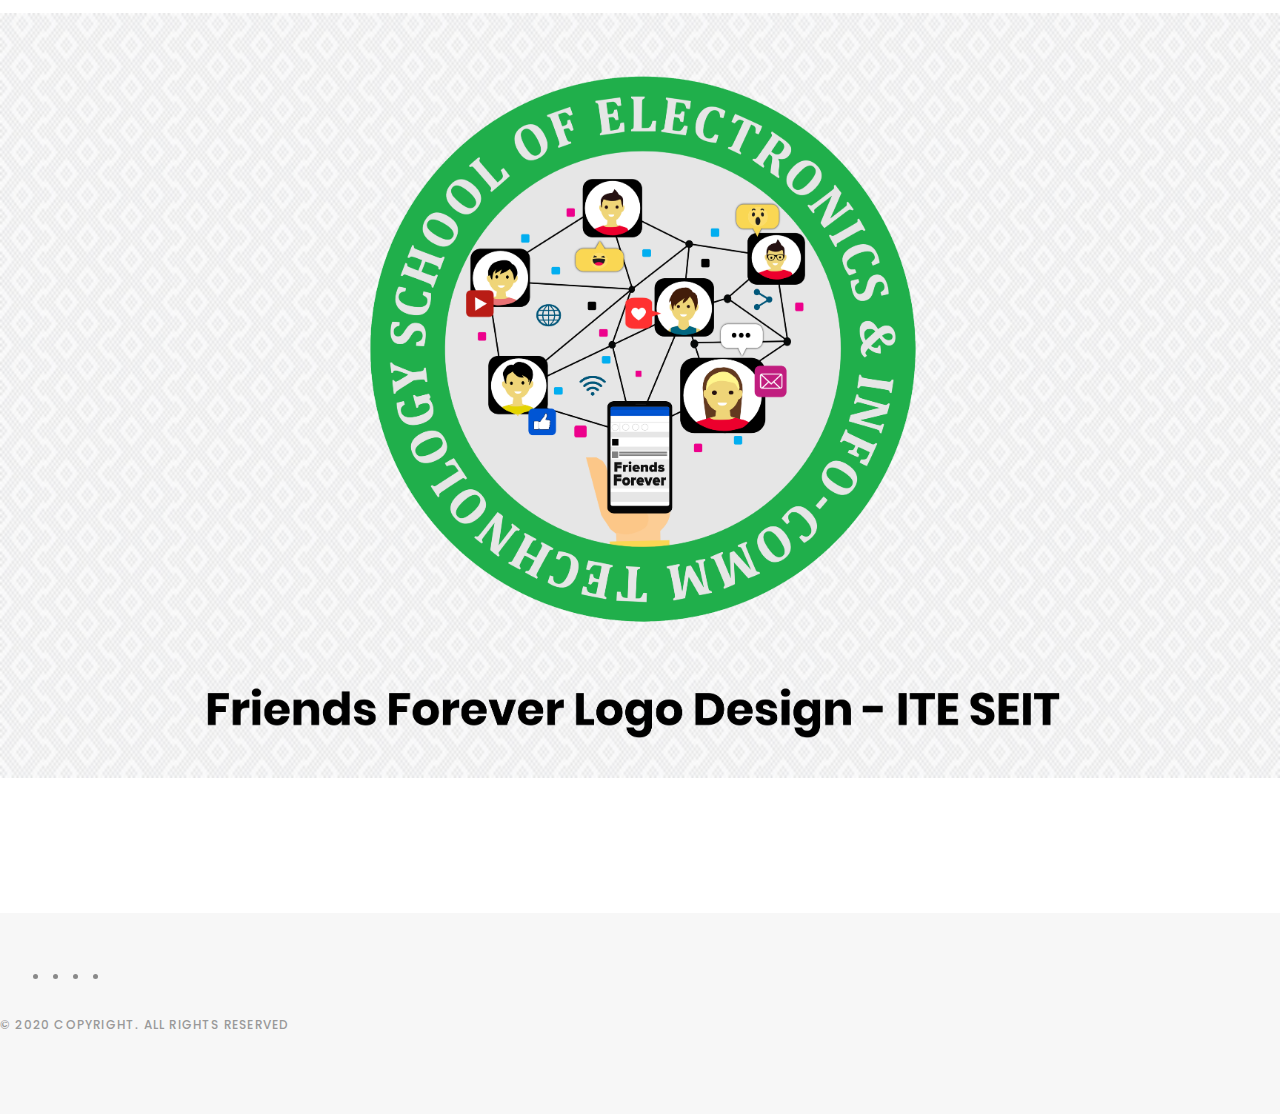
==== commit cf1a144f: "Metadata addon" ====
--- a/index.html
+++ b/index.html
@@ -7,8 +7,12 @@
     <meta content="width=device-width, initial-scale=1.0" name="viewport">
 
     <title>Nurafian Z | Home</title>
-    <meta content="" name="keywords">
-    <meta content="" name="description">
+
+    <!-- Social Sharing Metadata -->
+    <meta property="og:title" content="Nurafian Zulkifli">
+    <meta property="og:description" content="I am 20 years old, and currently studying in Singapore Polytechnic. My
+    interest mostly revolves around Smartphones or Mobile Gadgets.">
+    <meta property="og:image" content="https://nurafianzulkifli.github.io/personal/images/share.png">
 
     <!-- Google Fonts -->
     <link href="https://fonts.googleapis.com/css?family=Poppins:300,300i,400,400i,500,500i,600,600i,700,700i"
@@ -77,7 +81,7 @@
         <div class="container">
             <div class="header-content">
                 <h1>Howdy! <br> I'm <span class="typed"></span></h1>
-                <p>A Student, an aspiring UX Designer</p>
+                <p>A Student, an aspiring UI/UX Designer</p>
 
                 <ul class="list-unstyled list-social">
                     <li><a href="https://www.facebook.com/Gumokz"><i class="ion-social-facebook"></i></a></li>
@@ -147,19 +151,19 @@
                     <div class="portfolio-container">
 
                         <div class="col-lg-4 col-md-6 portfolio-thumbnail all mobileui">
-                            <a class="popup-img" href="images/portfolio/frc.png">
+                            <a class="popup-img" href="images/portfolio/frcDet.png">
                                 <img src="images/portfolio/frc.png" alt="img">
                             </a>
                         </div>
 
                         <div class="col-lg-4 col-md-6 portfolio-thumbnail all mobileui">
-                            <a class="popup-img" href="images/portfolio/fls.png">
+                            <a class="popup-img" href="images/portfolio/flsDet.png">
                                 <img src="images/portfolio/fls.png" alt="img">
                             </a>
                         </div>
 
                         <div class="col-lg-4 col-md-6 portfolio-thumbnail all logodesign">
-                            <a class="popup-img" href="images/portfolio/ffl.png">
+                            <a class="popup-img" href="images/portfolio/fflDet.png">
                                 <img src="images/portfolio/ffl.png" alt="img">
                             </a>
                         </div>
@@ -196,4 +200,4 @@
 
 </html>
 
-<!-- Last Updated: 18 November 2020 -->+<!-- Last Updated: 29 November 2020 -->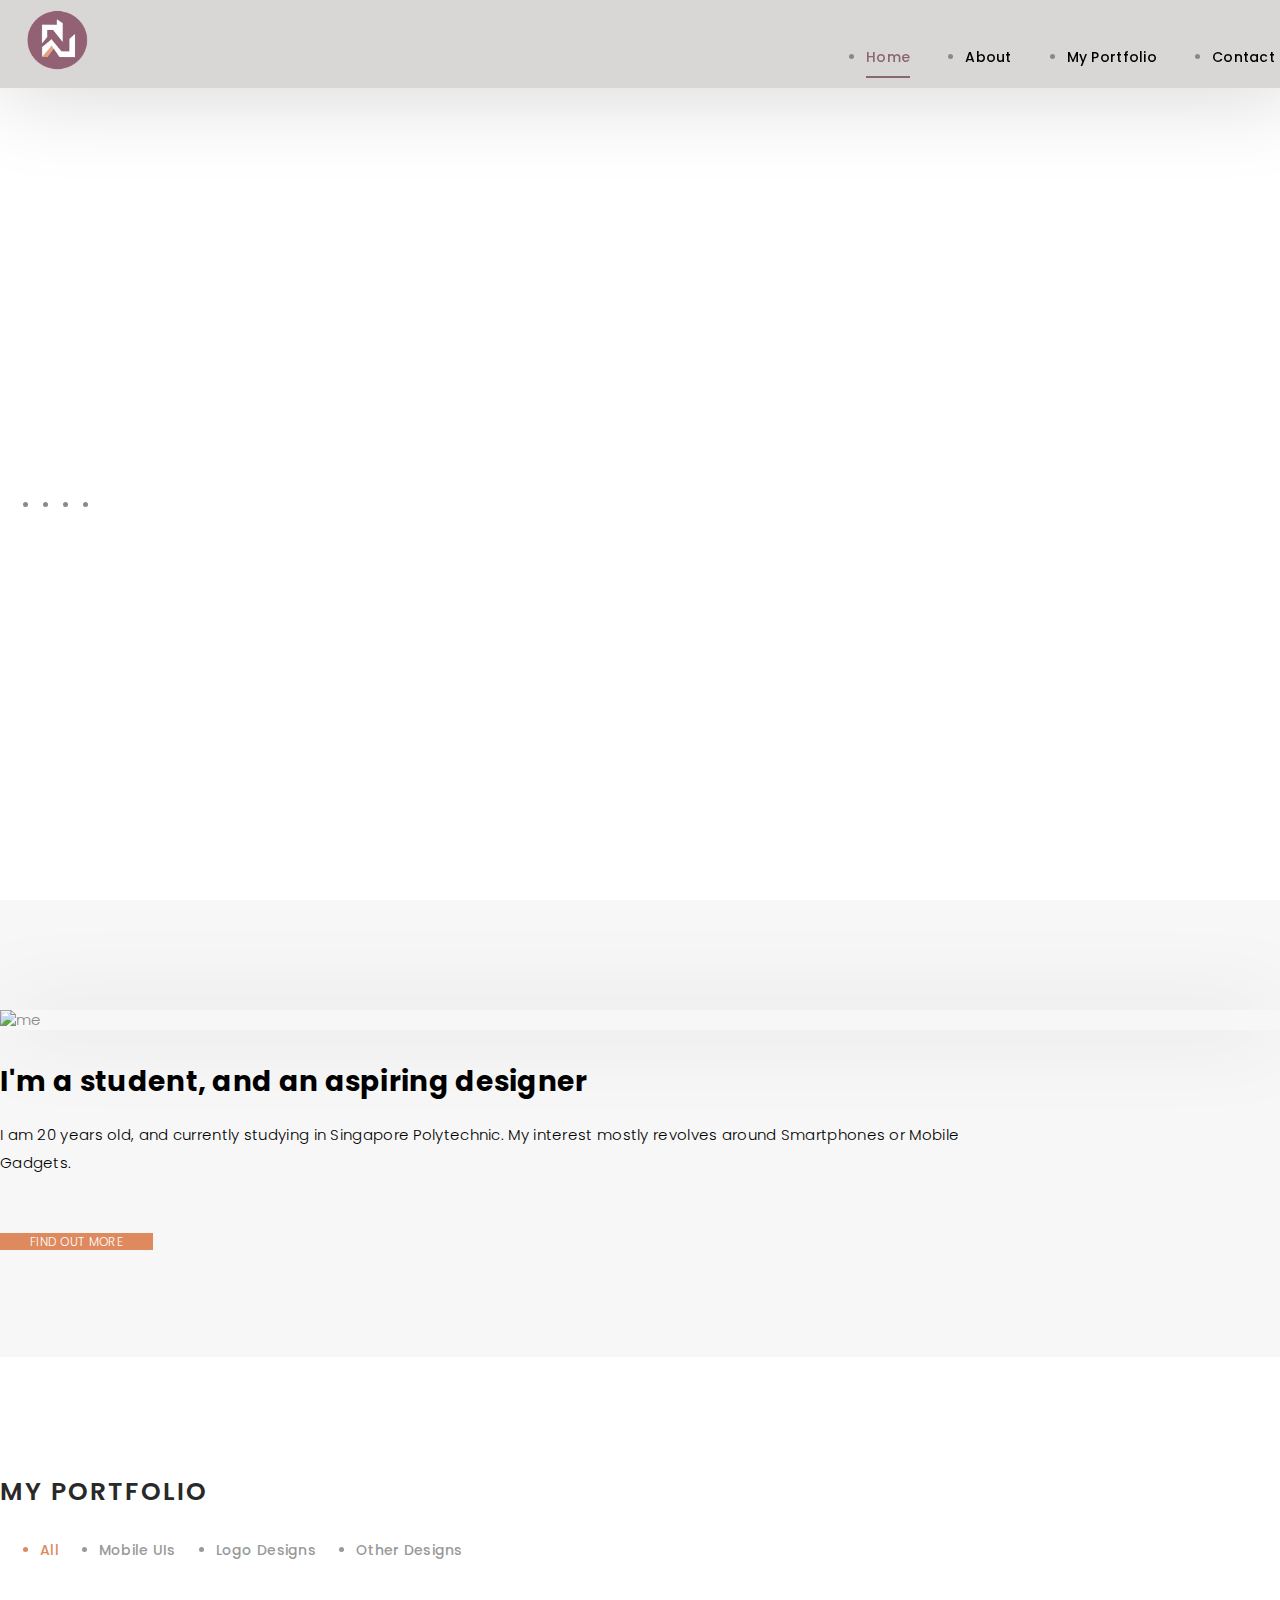
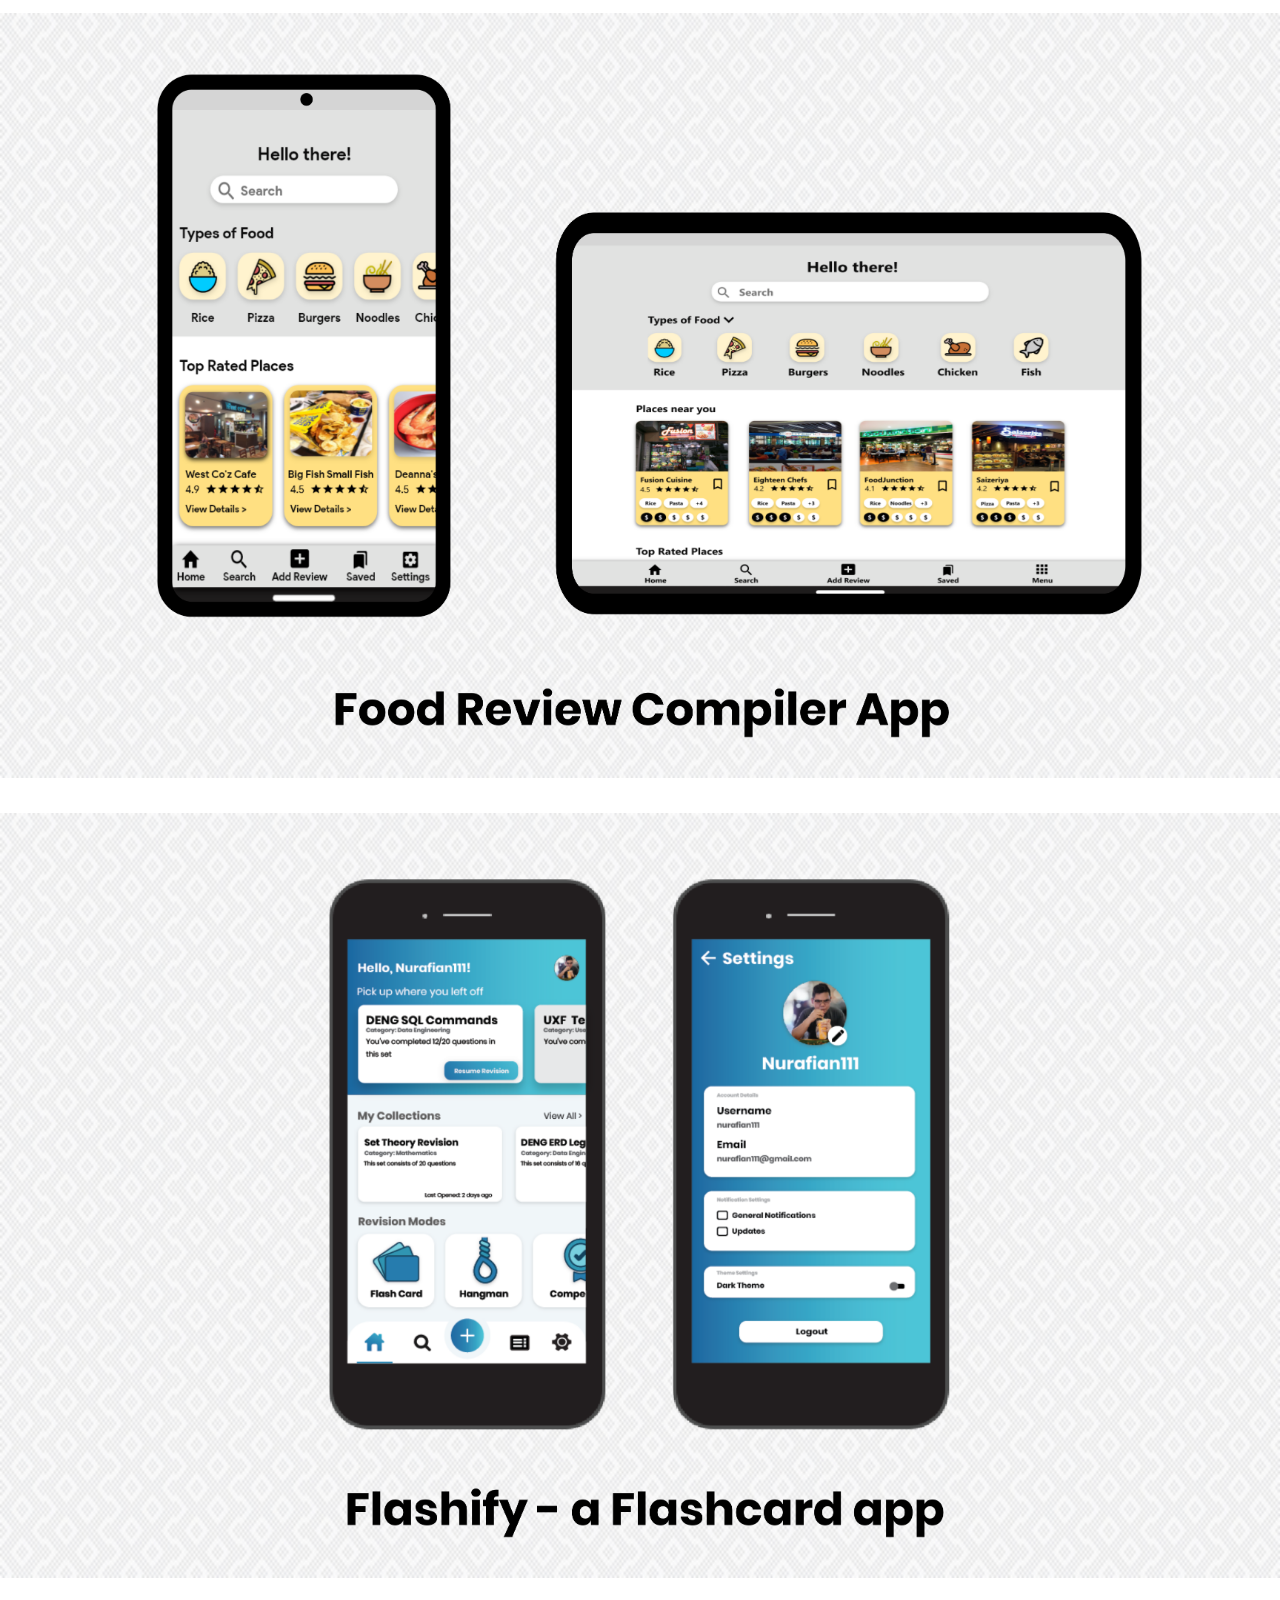
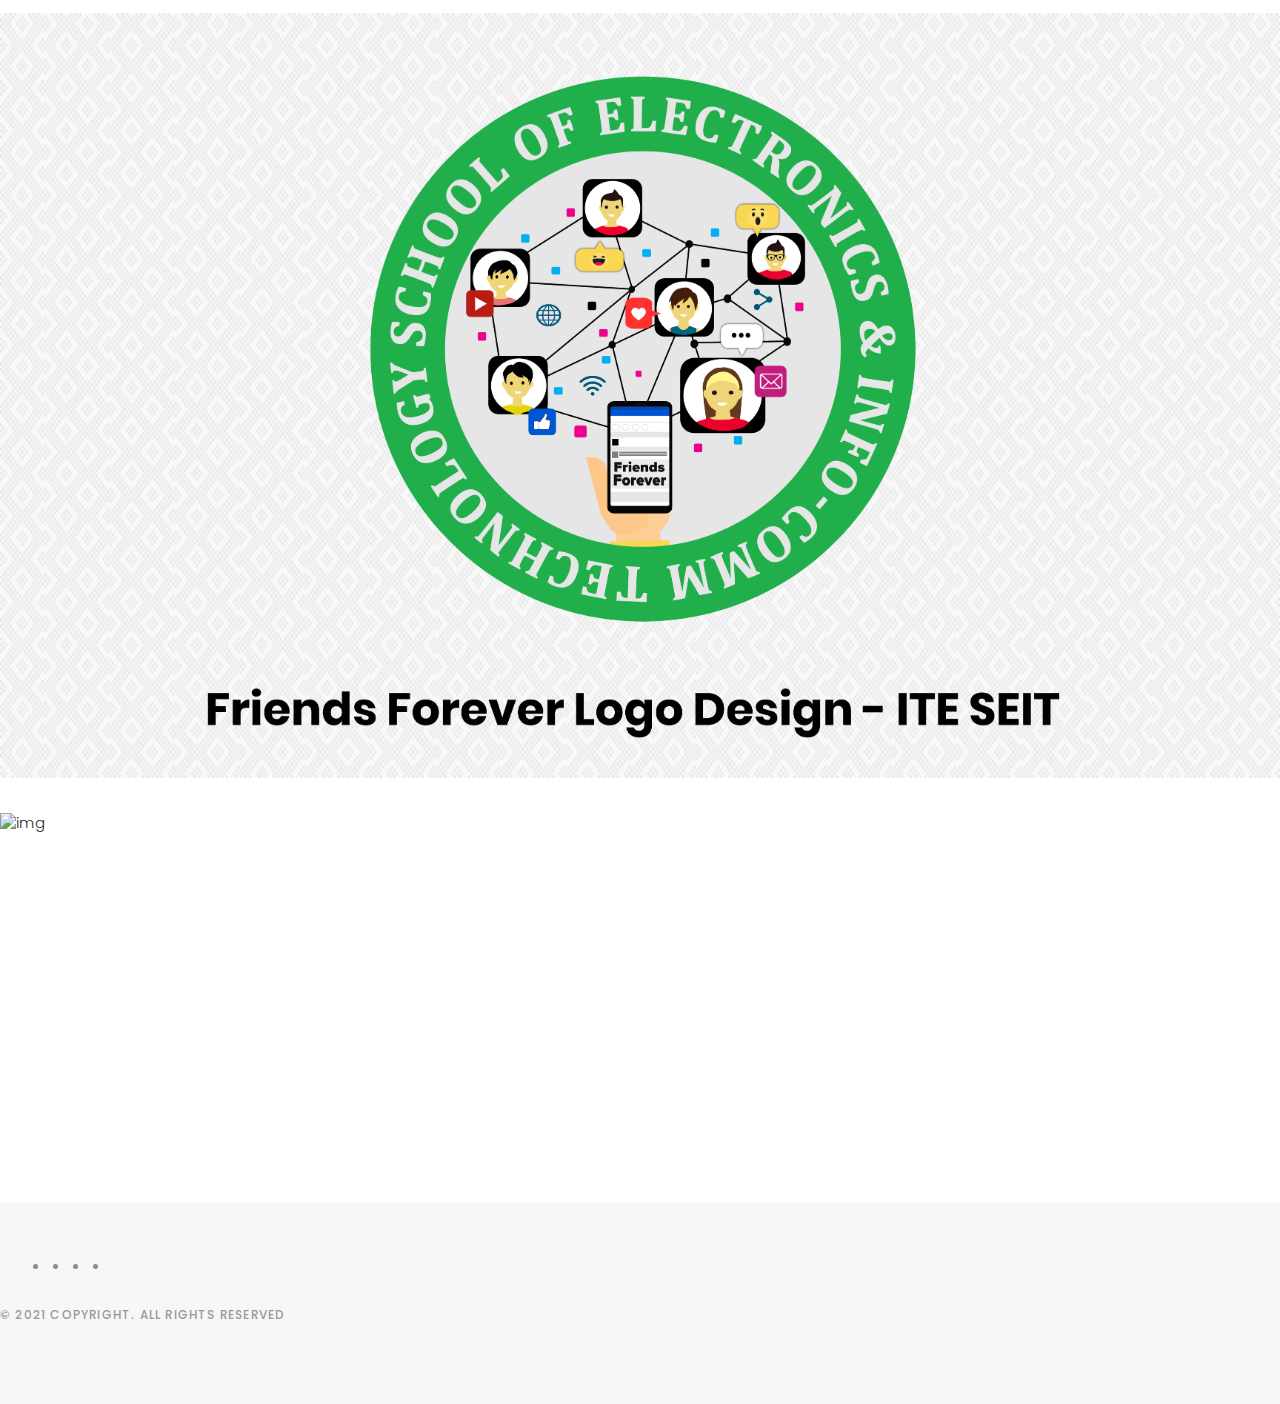
==== commit 87246c92: "Updated Timestamps" ====
--- a/index.html
+++ b/index.html
@@ -144,6 +144,7 @@
                             <li class="filter filter-active" data-filter=".all">all</li>
                             <li class="filter" data-filter=".mobileui">Mobile UIs</li>
                             <li class="filter" data-filter=".logodesign">Logo Designs</li>
+                            <li class="filter" data-filter=".otherdesign">Other Designs</li>
                         </ul>
 
                     </div>
@@ -165,6 +166,12 @@
                         <div class="col-lg-4 col-md-6 portfolio-thumbnail all logodesign">
                             <a class="popup-img" href="images/portfolio/fflDet.png">
                                 <img src="images/portfolio/ffl.png" alt="img">
+                            </a>
+                        </div>
+
+                        <div class="col-lg-4 col-md-6 portfolio-thumbnail all otherdesign">
+                            <a class="popup-img" href="images/portfolio/igrDet.png">
+                                <img src="images/portfolio/igr.png" alt="img">
                             </a>
                         </div>
                     </div>
@@ -191,7 +198,7 @@
 
             </div>
 
-            <p>&copy; 2020 Copyright. All rights reserved</p>
+            <p>&copy; 2021 Copyright. All rights reserved</p>
         </div>
     </div>
     <!-- End of Footer -->
@@ -200,4 +207,4 @@
 
 </html>
 
-<!-- Last Updated: 29 November 2020 -->+<!-- Last Updated: 1 Mar 2020 -->--- a/css/index_responsive.css
+++ b/css/index_responsive.css
@@ -393,5 +393,5 @@
 
 
 /* 
-    Last Updated: 15 November 2020
+    Last Updated: 29 November 2020
 */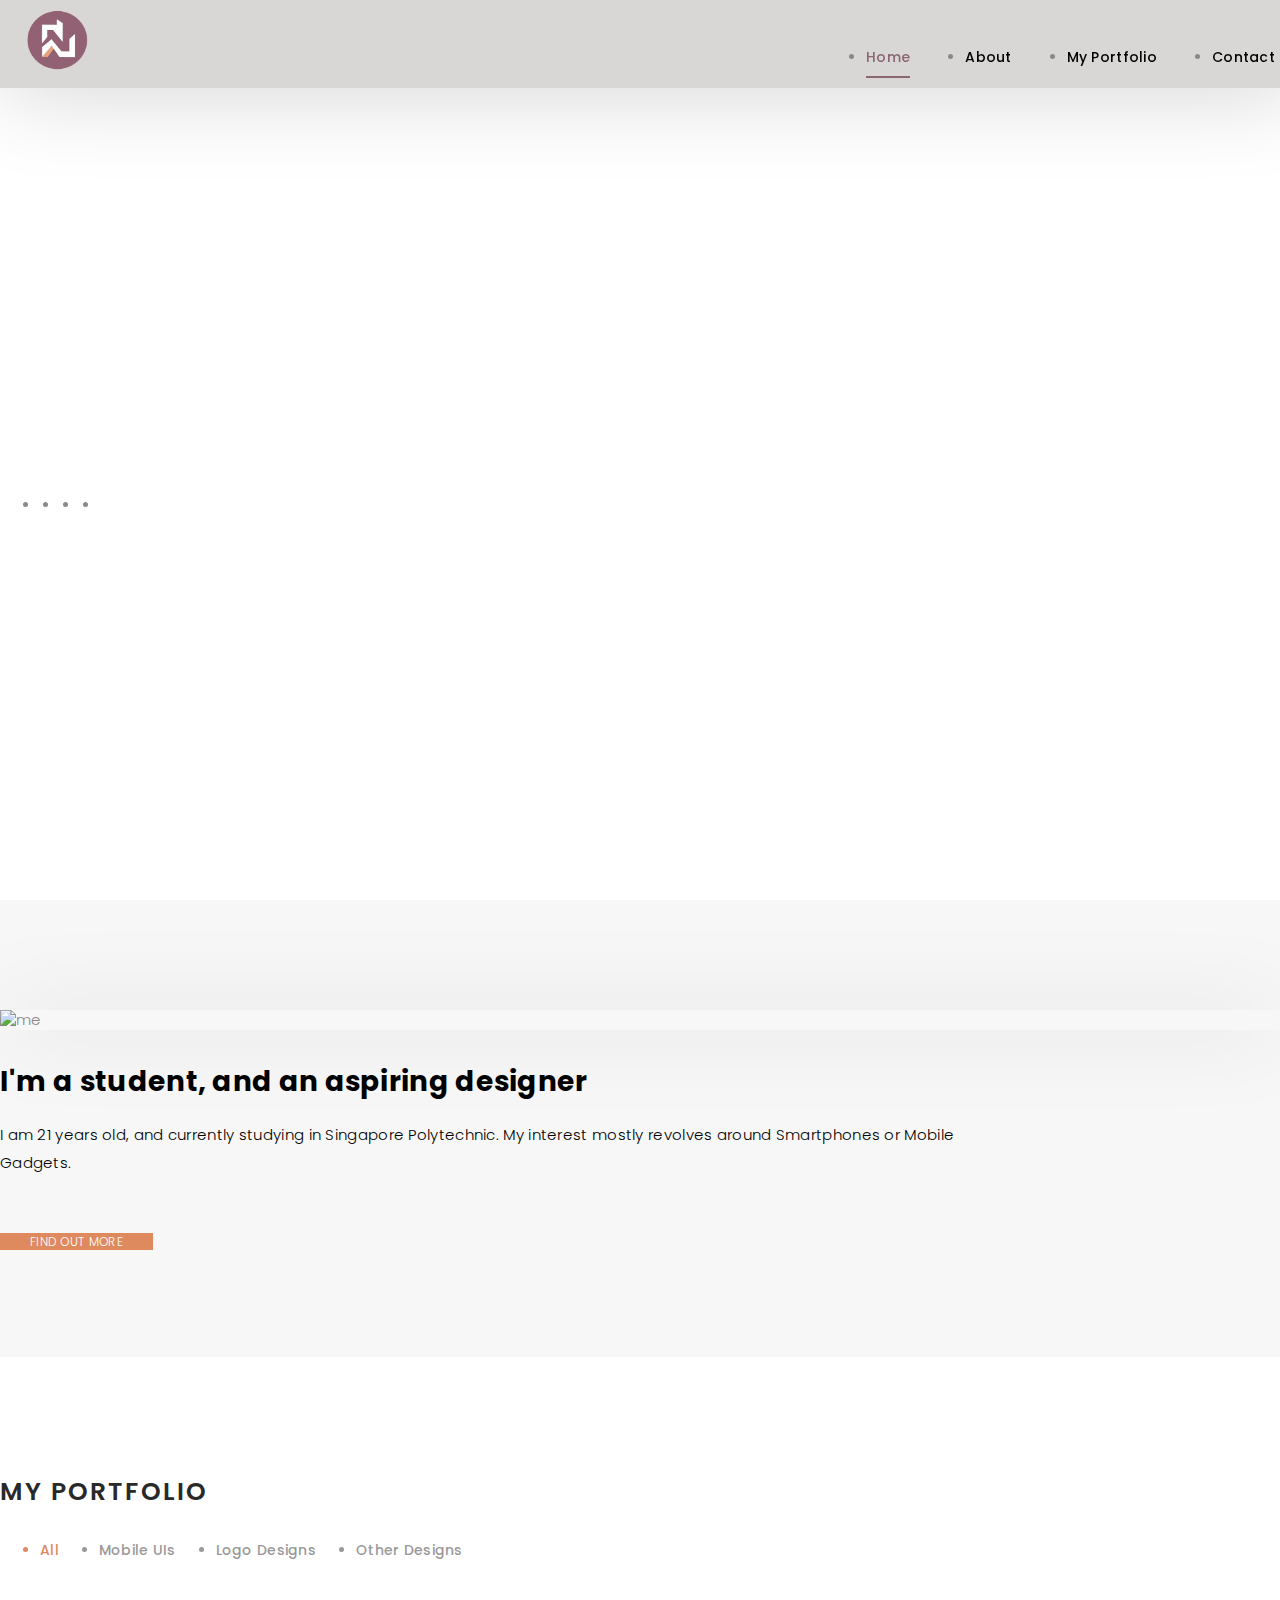
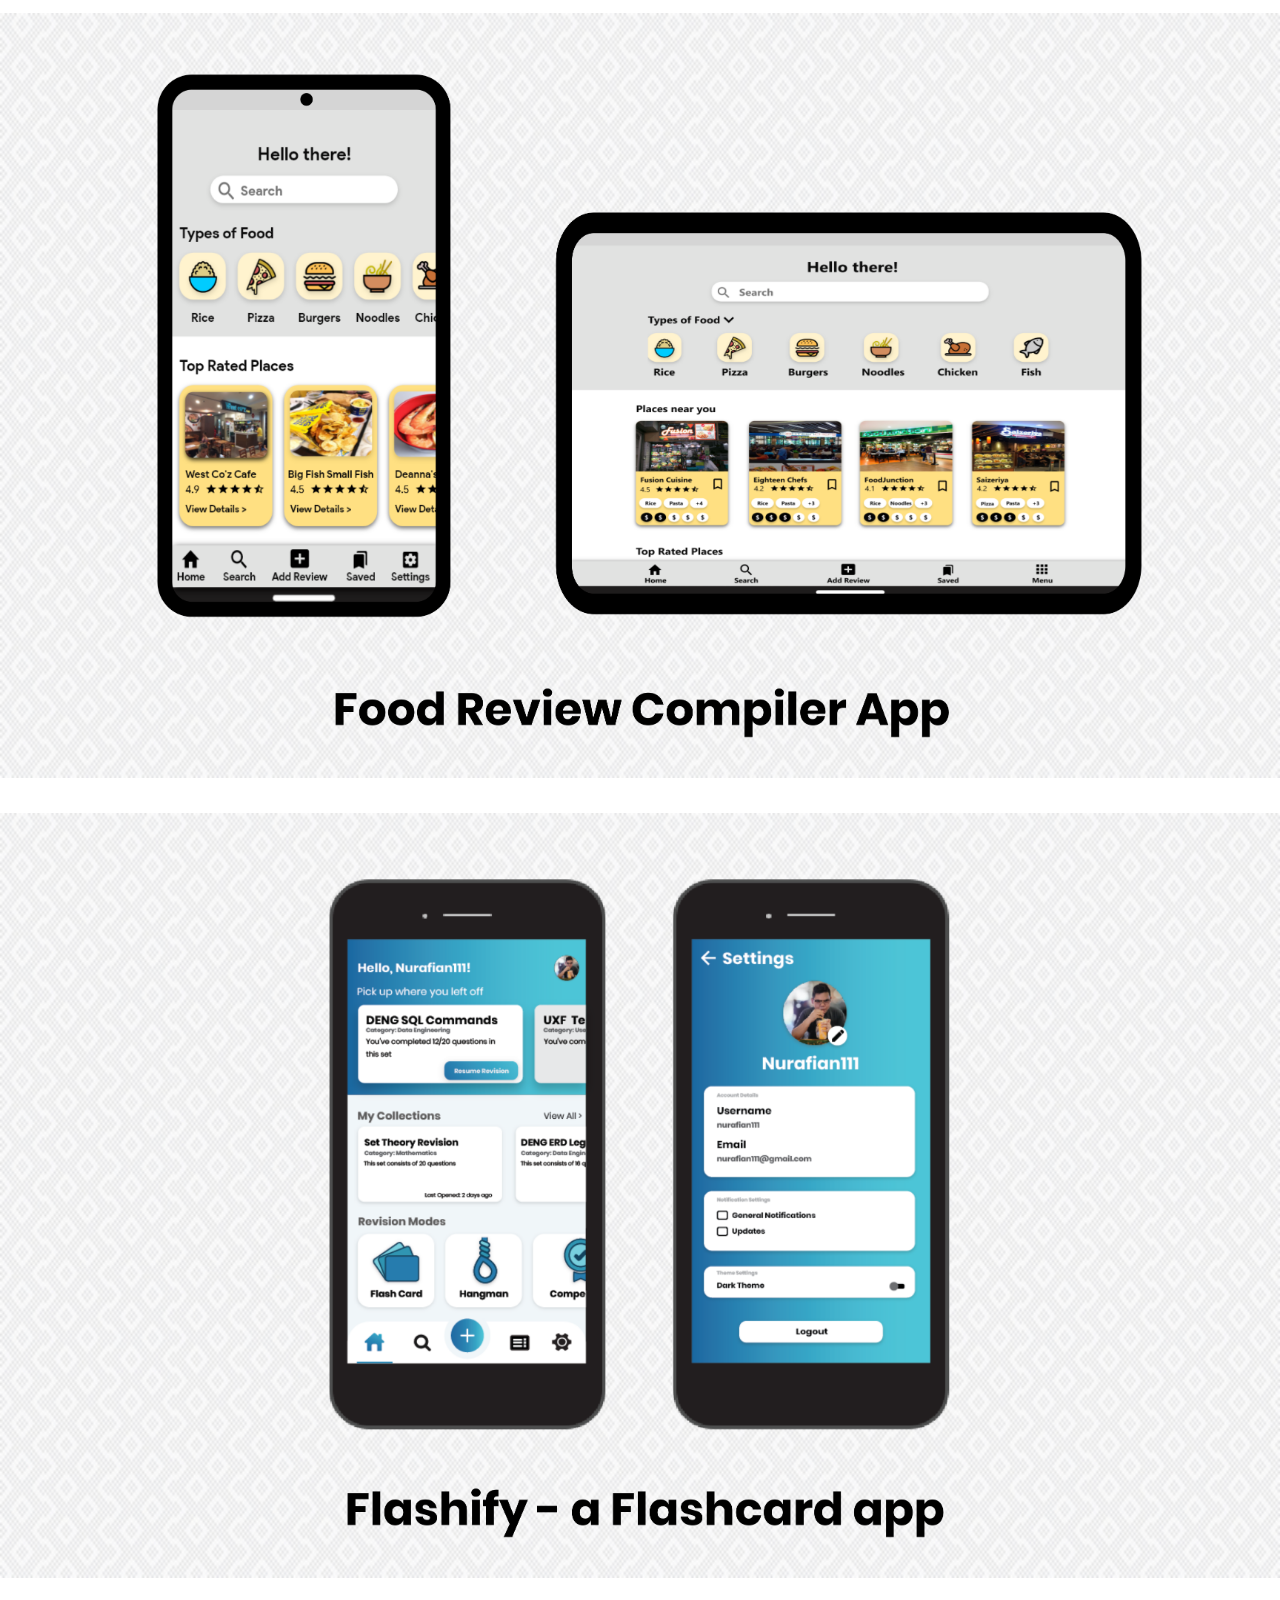
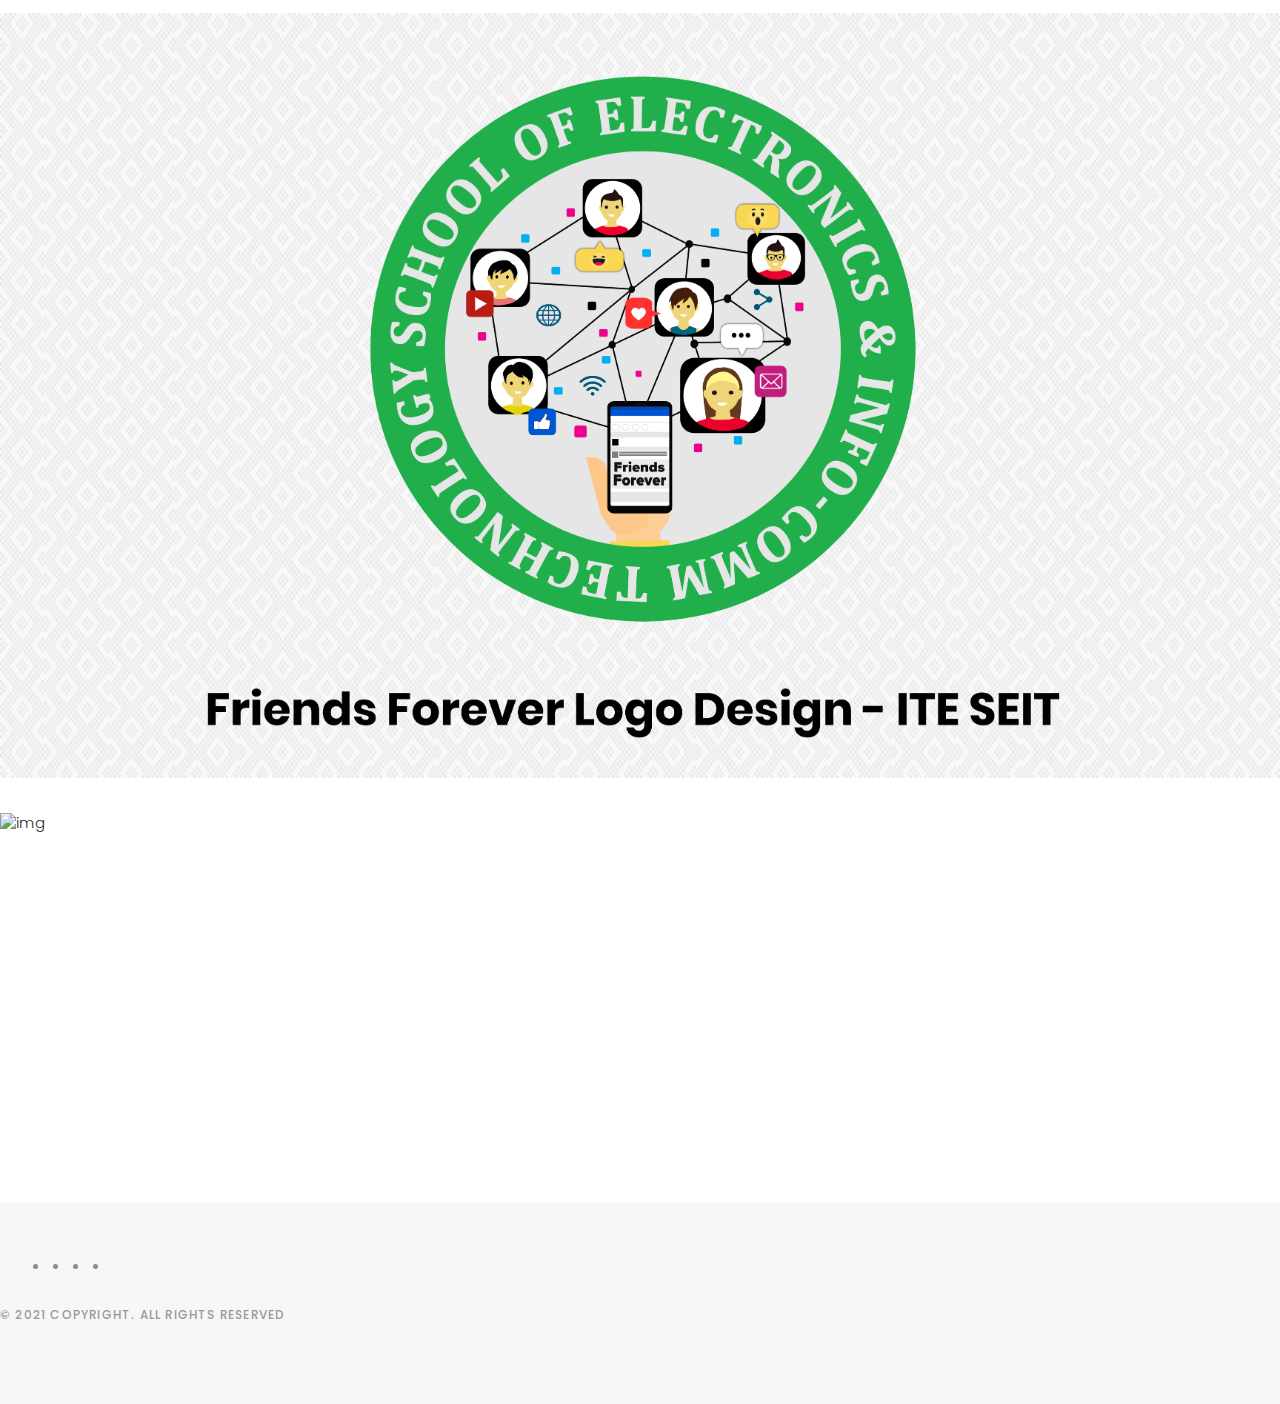
==== commit 8867ca7a: "Updated META" ====
--- a/index.html
+++ b/index.html
@@ -10,7 +10,7 @@
 
     <!-- Social Sharing Metadata -->
     <meta property="og:title" content="Nurafian Zulkifli">
-    <meta property="og:description" content="I am 20 years old, and currently studying in Singapore Polytechnic. My
+    <meta property="og:description" content="I am 21 years old, and currently studying in Singapore Polytechnic. My
     interest mostly revolves around Smartphones or Mobile Gadgets.">
     <meta property="og:image" content="https://nurafianzulkifli.github.io/personal/images/share.png">
 
@@ -113,7 +113,7 @@
                     <div class="about-descr">
 
                         <p class="p-heading">I'm a student, and an aspiring designer</p>
-                        <p class="separator">I am 20 years old, and currently studying in Singapore Polytechnic. My
+                        <p class="separator">I am 21 years old, and currently studying in Singapore Polytechnic. My
                             interest mostly revolves around Smartphones or Mobile Gadgets.</p> <br><br>
                         <a href="about.html" class="btn btn-primary btn-lg" role="button">Find out more</a>
                     </div>
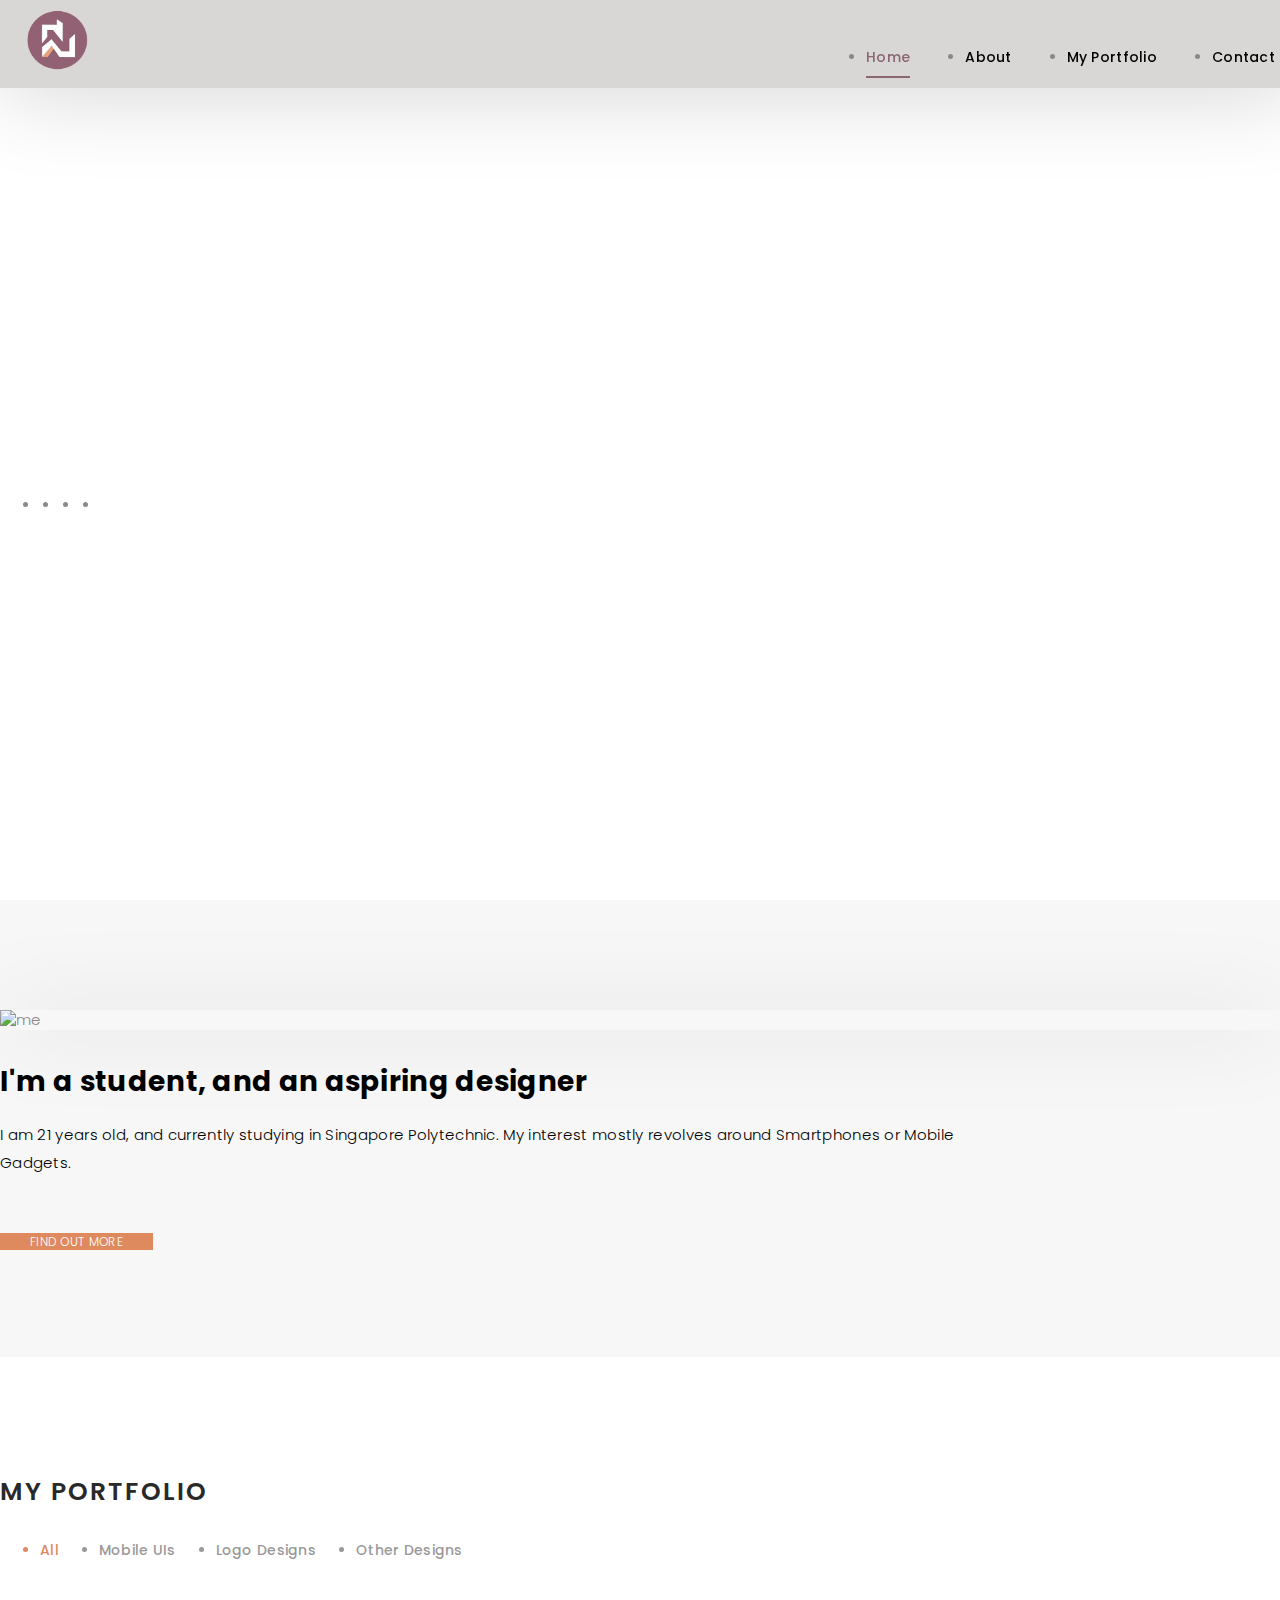
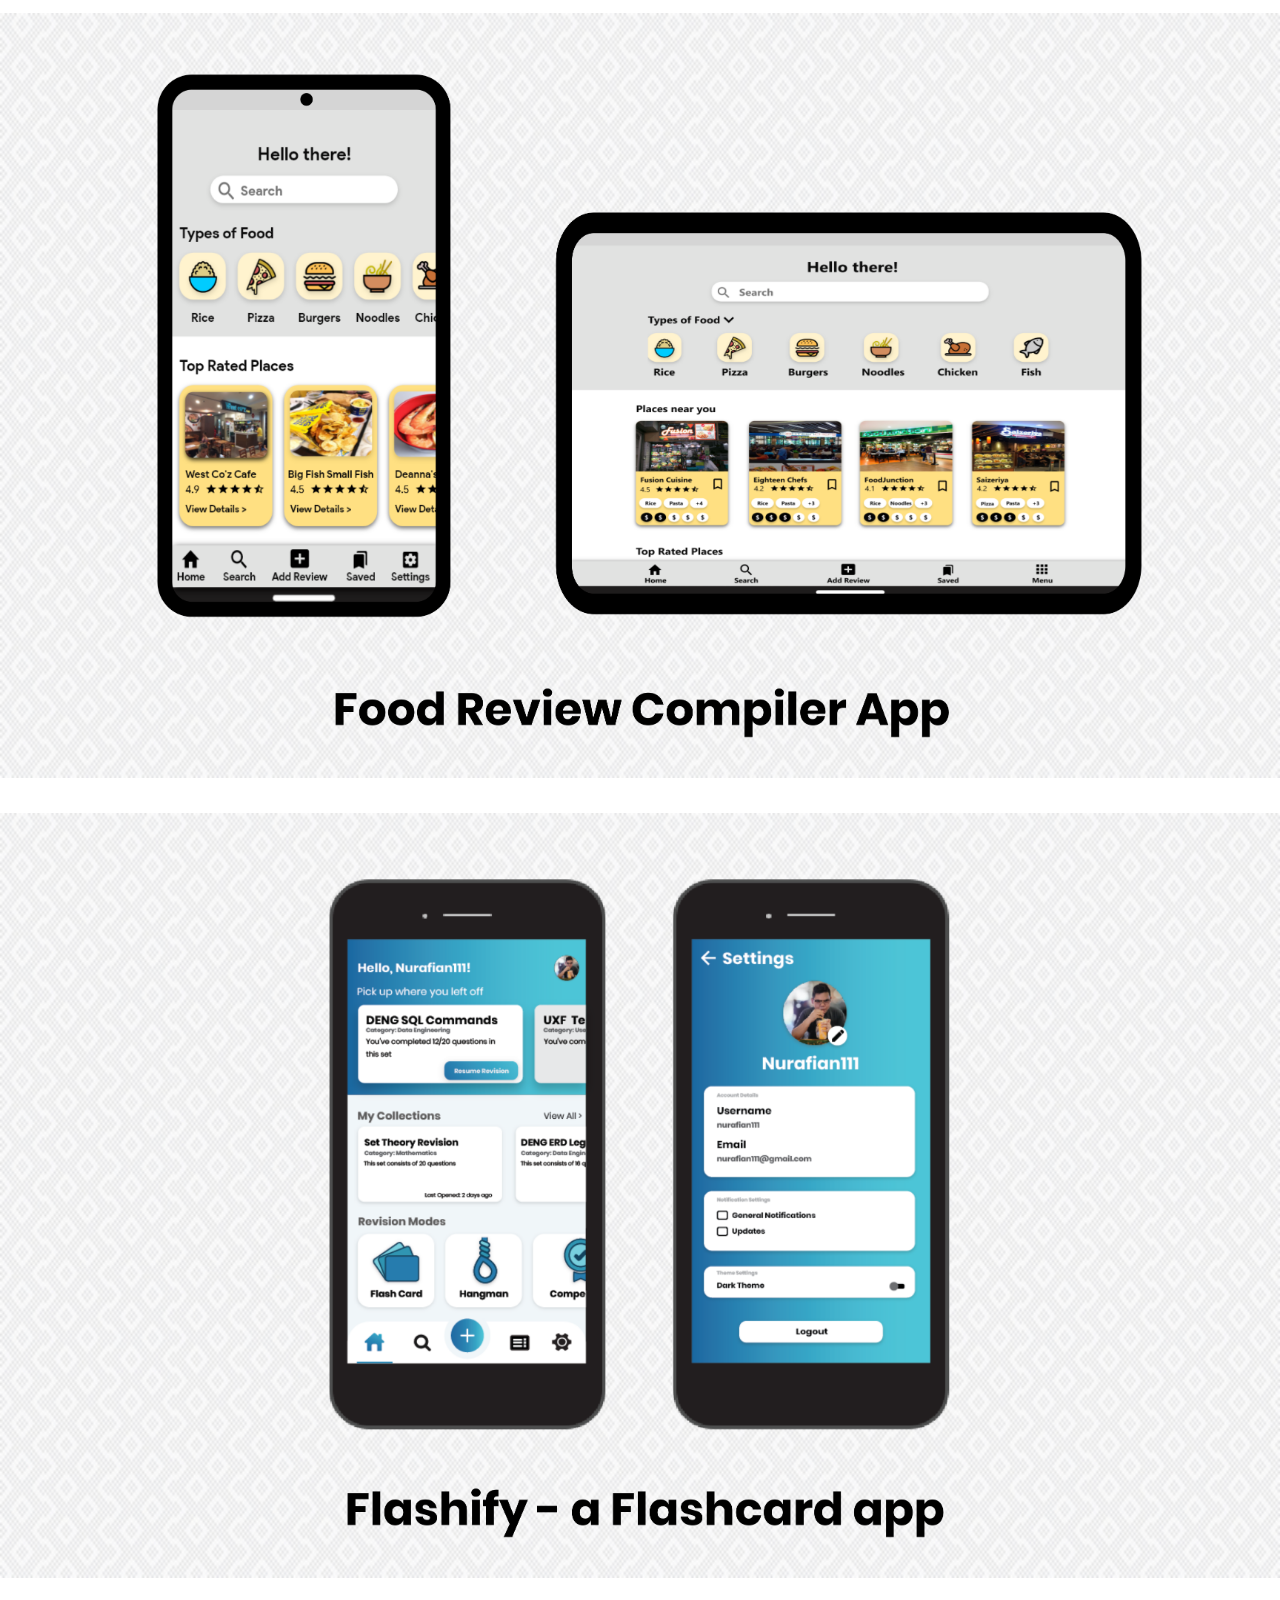
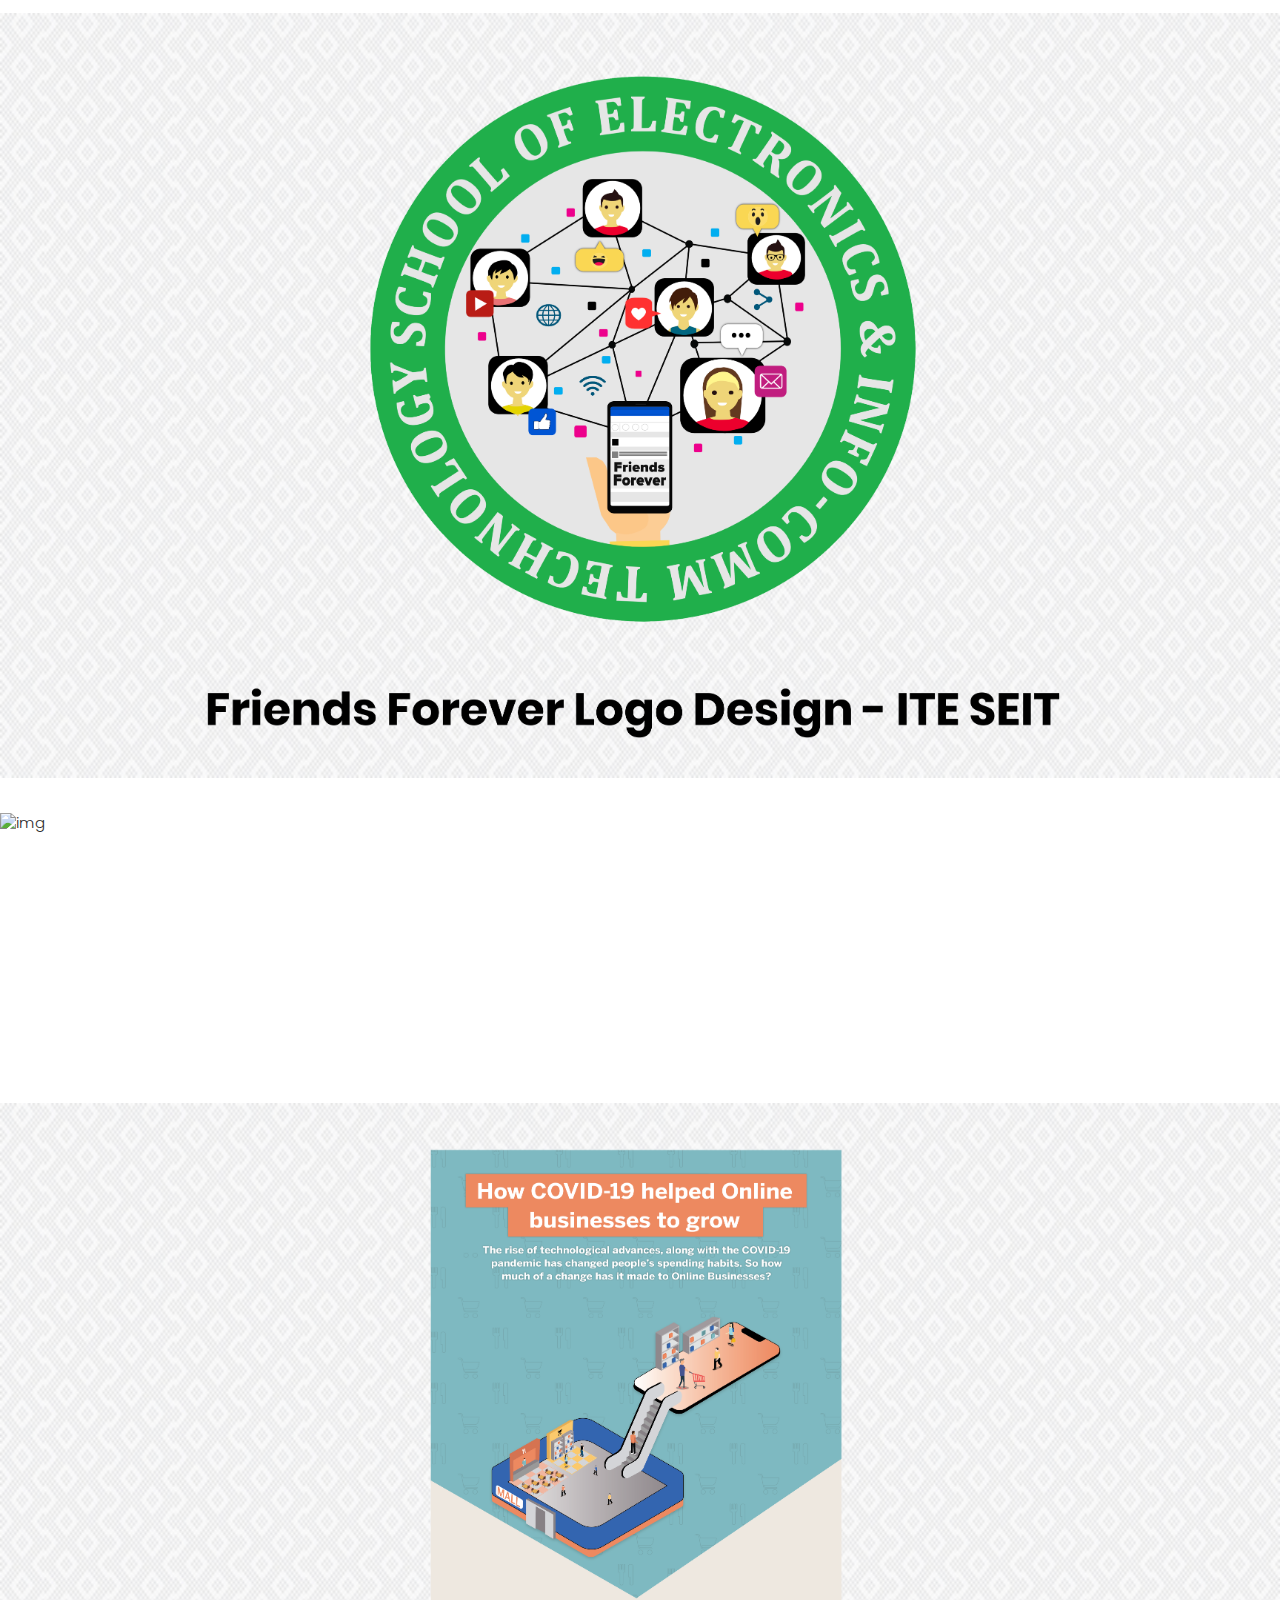
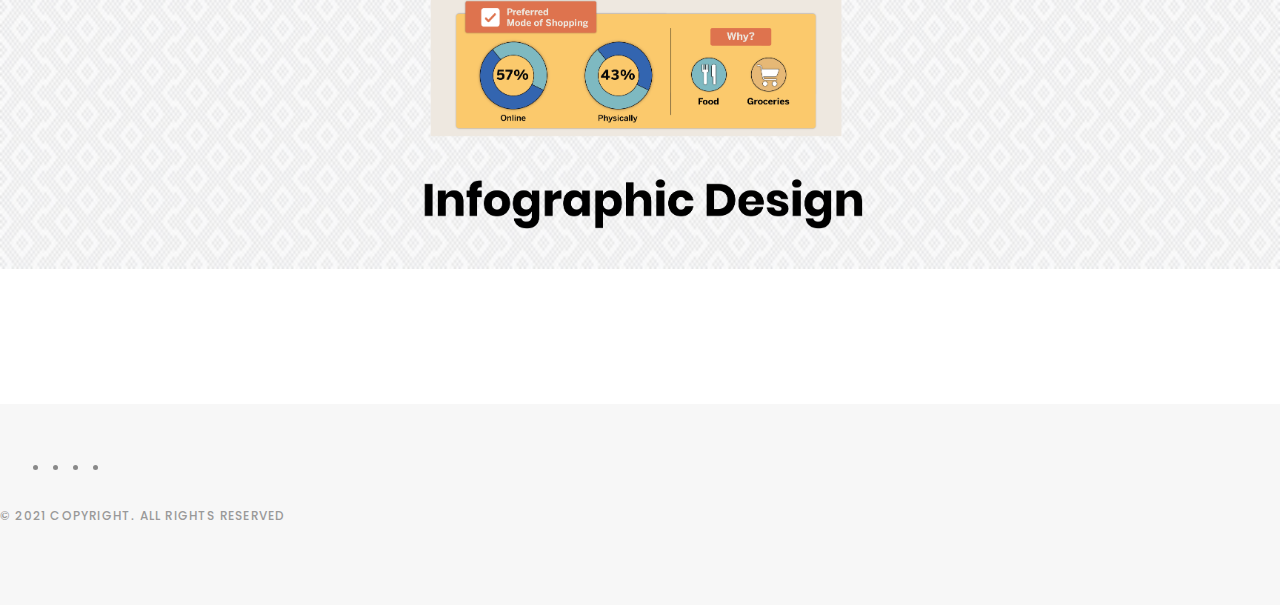
==== commit 83cc494c: "Added new Infographic" ====
--- a/index.html
+++ b/index.html
@@ -174,6 +174,12 @@
                                 <img src="images/portfolio/igr.png" alt="img">
                             </a>
                         </div>
+
+                        <div class="col-lg-4 col-md-6 portfolio-thumbnail all otherdesign">
+                            <a class="popup-img" href="images/portfolio/igrDDet.png">
+                                <img src="images/portfolio/igrD.png" alt="img">
+                            </a>
+                        </div>
                     </div>
                 </div>
             </div>
